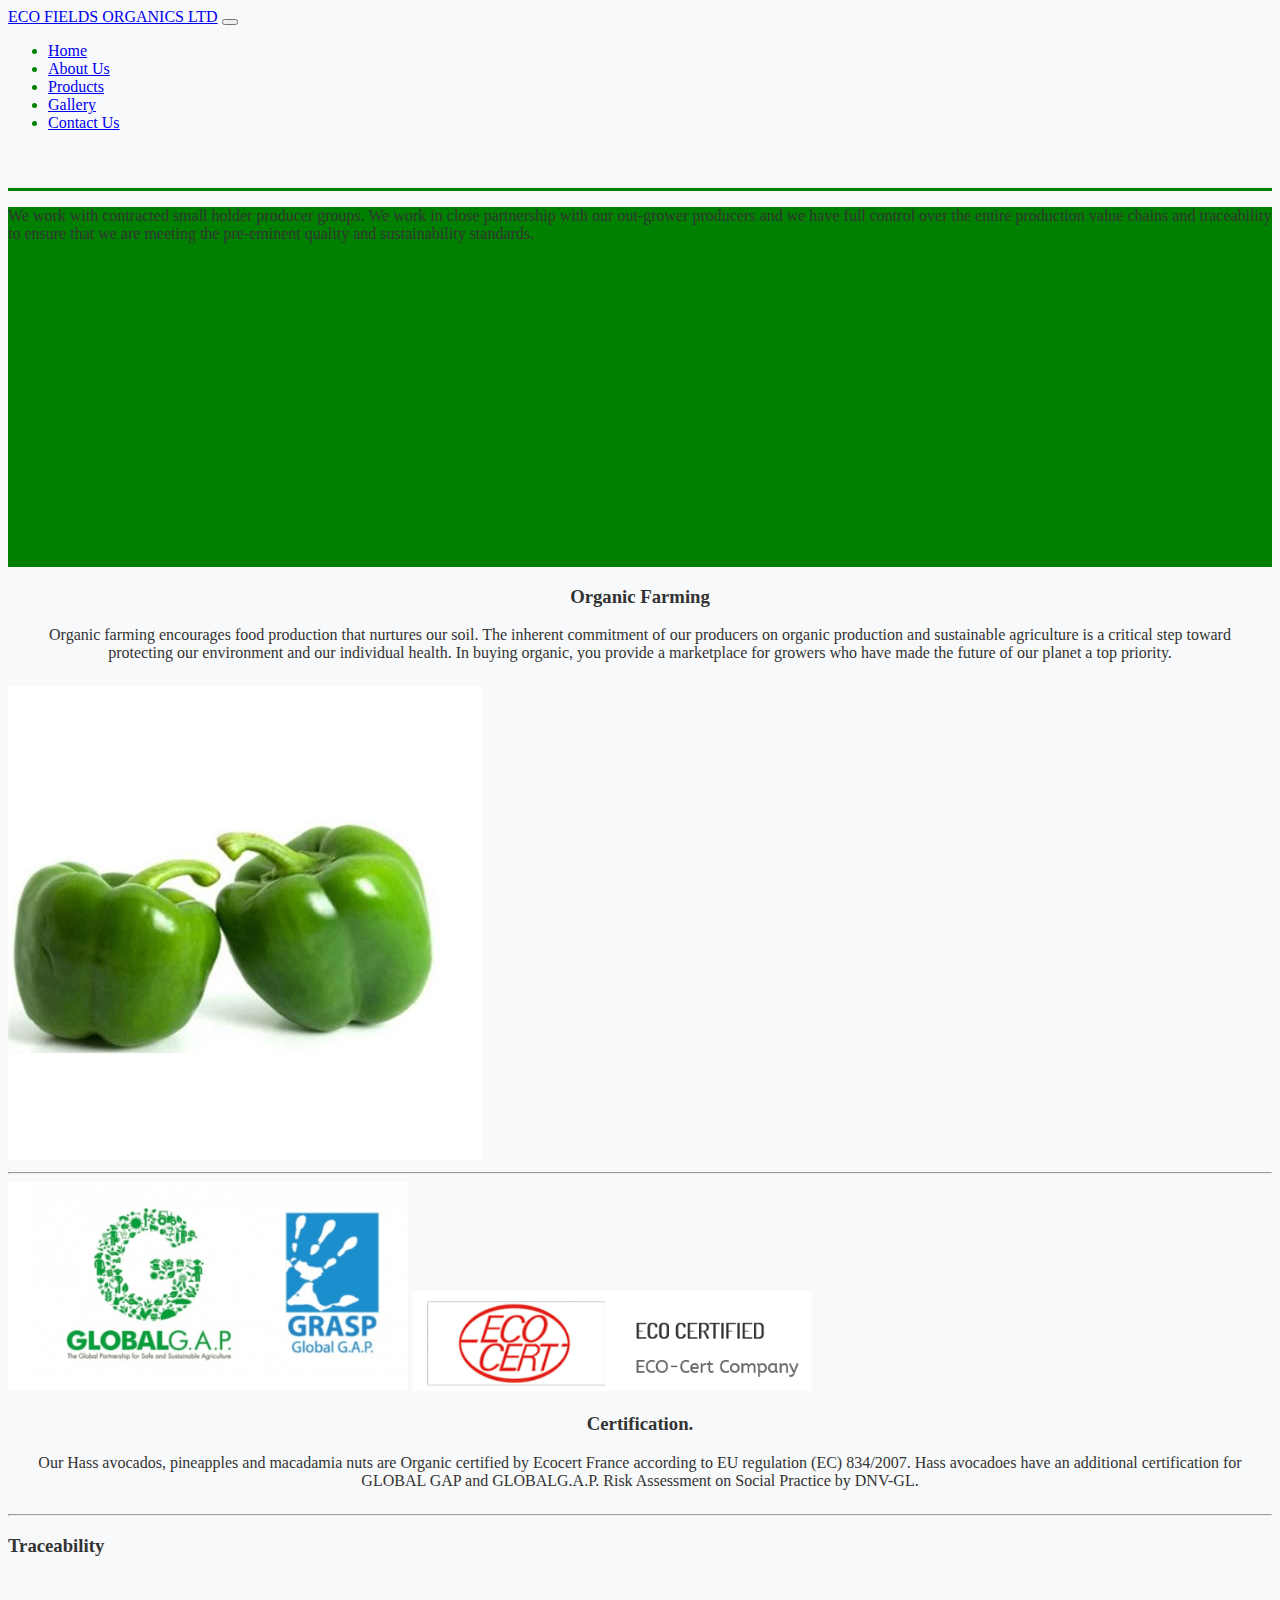
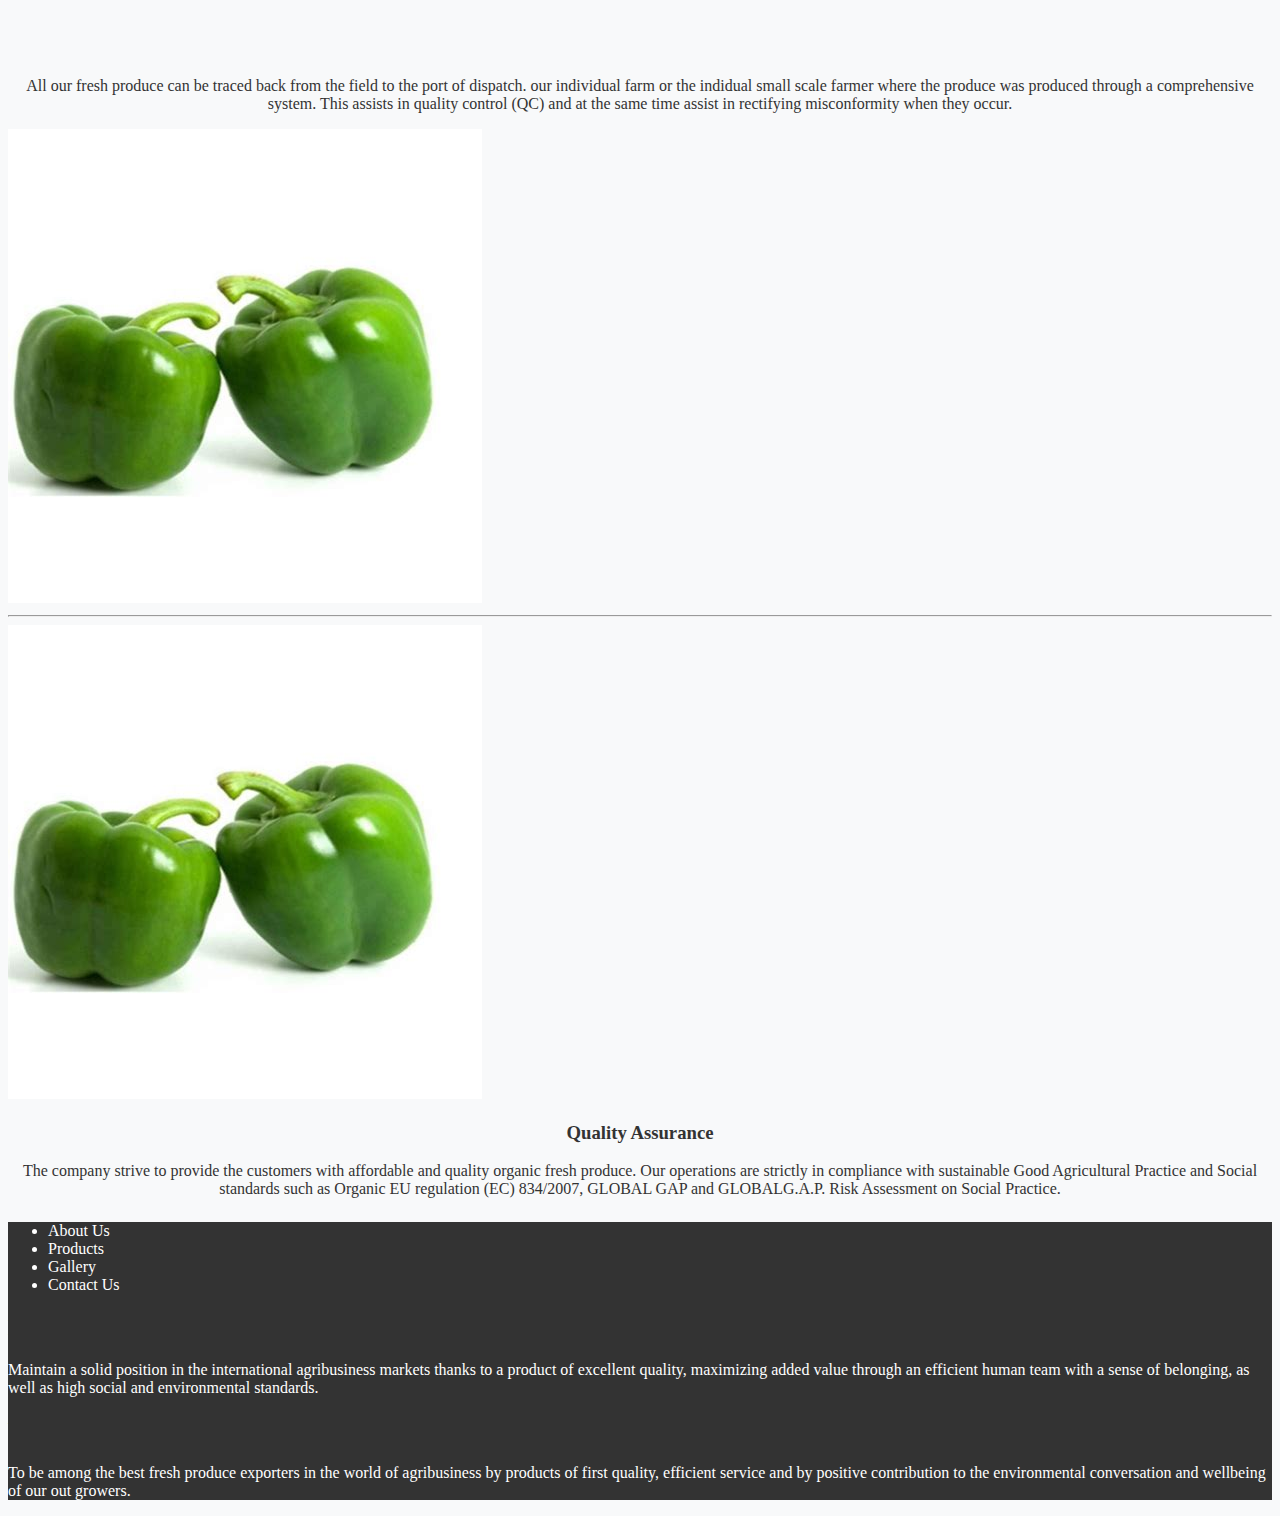
==== about.html @ 70c7e9b3 "ecofields first commit" ====
<!DOCTYPE html>
<html lang="en">
<head>
    <meta charset="UTF-8">
    <meta name="viewport" content="width=device-width, initial-scale=1.0">
    <title>ECO FIELDS ORGANICS LTD</title>
    <link rel="stylesheet" href="https://cdn.jsdelivr.net/npm/bootstrap@4.5.3/dist/css/bootstrap.min.css" integrity="sha384-TX8t27EcRE3e/ihU7zmQxVncDAy5uIKz4rEkgIXeMed4M0jlfIDPvg6uqKI2xXr2" crossorigin="anonymous">
    <link rel="stylesheet" href="css/style.css"/>
    <link  rel='stylesheet' href='https://cdnjs.cloudflare.com/ajax/libs/font-awesome/5.14.0/css/all.css'/>
</head>
<header>   
    <div class="navbar navbar-expand-sm navbar-light bg-light">
        <a href="#" class="navbar-brand">ECO FIELDS ORGANICS LTD</a>
        <button class="navbar-toggler" type="button" data-toggle="collapse" data-target="#navbarCollapse">
            <span class='navbar-toggler-icon'></span>
        </button>
        <div class="collapse navbar-collapse" id="navbarCollapse">
            <ul class="navbar-nav ml-auto">
                <li class="nav-item">
                    <a href="index.html" class="nav-link">Home</a>
                </li>
                <li class="nav-item">
                    <a href="about.html" class="nav-link">About Us</a>
                </li>
                <li class="nav-item">
                    <a href="products.html" class="nav-link">Products</a>
                </li>
                <li class="nav-item">
                    <a href="gallery.html" class="nav-link">Gallery</a>
                </li>
                <li class="nav-item">
                    <a href="contact.html" class="nav-link">Contact Us</a>
                </li>
            </ul>
        </div>
    </div>
<body>
    <!---Introduction Section -->
    <section class="products">
        <div class="home-products-section">
          <p class="main-company-description"> We work with contracted small holder producer groups.
            We work in close partnership with our out-grower producers and we have
             full control over the entire production value chains and traceability to ensure that we are meeting the pre-eminent quality and sustainability standards.
             <p>
        </div>
        
        </section>

    <!--Our Key Features-->

    <div class="container">
        <div class="row">
            <div class="col-md-7 description">
                <h3>Organic Farming</h3>
              <p>
                Organic farming encourages food production that nurtures our soil. The inherent commitment
                 of our producers on organic production and sustainable agriculture is a critical step toward protecting our environment and our individual health.
                 In buying organic, you provide a marketplace for growers who have made the future of our planet a top priority.
              </p>
            </div>
            <div class="col-md-5">
                <img src="img/organic.jpg">

            </div>
        </div>
    </div>

    <hr>
    <div class="container">
        <div class="row">
            <div class="col-md-7">
                <img src="img/global_cert.png" width="400px">
                <img src="img/eco_cert.png" width="400px">

            </div>
            <div class="col-md-5 description">
                <h3>Certification.</h3>
              <p>
                Our Hass avocados, pineapples and macadamia nuts are Organic certified by Ecocert France according to EU regulation (EC) 834/2007.
                Hass avocadoes have an additional certification for GLOBAL GAP and GLOBALG.A.P. Risk Assessment on Social Practice by DNV-GL.
              </p>
            </div>
          
        </div>
    </div>
    <hr>
    <div class="container">
        <div class="row">
            <div class="col-md-7">
                <h3 class="text-center"> Traceability</h3>
              <p class="about">
           
                All our fresh produce can be traced back from the field to the port of dispatch. 
                our individual farm or the indidual small scale farmer where the produce was produced through a comprehensive system. 
                This assists in quality control (QC) and at the same time assist in rectifying misconformity when they occur.
                
              </p>
            </div>
            <div class="col-md-5">
                <img src="img/organic.jpg">

            </div>
        </div>
    </div>
    <hr>
    <div class="container">
        <div class="row">
            <div class="col-md-7">
                <img src="img/organic.jpg">

            </div>
            <div class="col-md-5 description">
                <h3>Quality Assurance</h3>
              <p>
                The company strive to provide the customers with affordable and quality organic fresh produce.
                 Our operations are strictly in compliance with sustainable Good Agricultural Practice and Social 
                 standards such as Organic EU regulation (EC) 834/2007, GLOBAL GAP and GLOBALG.A.P. Risk Assessment on Social Practice.
              </p>
            </div>
          
        </div>
    </div>

    <!--Footer-->
<footer>
    <div class="container">
      <div class="row">
        <div class="col-md-3 menu-section mt-5">
            <ul>
              <li>About Us</li>
              <li>Products</li>
              <li>Gallery</li>
              <li>Contact Us</li>
            </ul>
      </div>
  
      <div class="col-md-3">
          <h2>Mission</h2>
       <p class="footer_text">
        Maintain a solid position in the international agribusiness markets thanks to a product of excellent quality, 
        maximizing added value through an efficient human team with a sense of belonging, as well as high social and
         environmental standards.
        </p>
      </div>
      <div class="col-md-3">
        <h2>Vision</h2>
        <p class="footer_text">
            To be among the best fresh produce exporters in the world of agribusiness by products of first quality, efficient service and 
            by positive contribution to the environmental conversation and wellbeing of our out growers.
         </p>
      </div>
      <div class="col-md-3">
        
      </div>
    </div>
  </div>
  </footer>

</body>
<script src="https://code.jquery.com/jquery-3.5.1.slim.min.js" integrity="sha384-DfXdz2htPH0lsSSs5nCTpuj/zy4C+OGpamoFVy38MVBnE+IbbVYUew+OrCXaRkfj" crossorigin="anonymous"></script>
<script src="https://cdn.jsdelivr.net/npm/bootstrap@4.5.3/dist/js/bootstrap.bundle.min.js" integrity="sha384-ho+j7jyWK8fNQe+A12Hb8AhRq26LrZ/JpcUGGOn+Y7RsweNrtN/tE3MoK7ZeZDyx" crossorigin="anonymous"></script>  
</body>
</html>
---- css/style.css ----
body{
    background-color:#f8f9fa;
    color:#333;
}
.navbar{
    height:20vh;
    border-bottom: green 3px solid;
    color:green;
}
.w-100 {
    width: 100% !important;
    height: 70vh;
  }
#readmore
  {
    margin-top:20px;  
    padding:5px 40px;
    text-decoration: none;
    color:black;
    border:2px solid green;
    border-radius:90px;
    background: #fff;
  }
  .center { 
    text-align: center; 
    width: 100%; 
}
footer{
  background-color:#333;
}
.menu-section li
{
 text-decoration: none;
 color:#fff;
}
.fas
{
  color:green;
}



/******Carousel***/

/* CUSTOMIZE THE CAROUSEL
-------------------------------------------------- */

/* Carousel base class */
.carousel {
  margin-bottom: 4rem;
}
/* Since positioning the image, we need to help out the caption */
.carousel-caption {
  bottom: 3rem;
  z-index: 10;
}

/* Declare heights because of positioning of img element */
.carousel-item {
  height: 32rem;
}
.carousel-item > img {
  position: absolute;
  top: 0;
  left: 0;
  min-width: 100%;
  height: 32rem;
}


/* MARKETING CONTENT
-------------------------------------------------- */

/* Center align the text within the three columns below the carousel */
.marketing .col-lg-4 {
  margin-bottom: 1.5rem;
  text-align: center;
}
.marketing h2 {
  font-weight: 400;
}
.marketing .col-lg-4 p {
  margin-right: .75rem;
  margin-left: .75rem;
}


/* Featurettes
------------------------- */

.featurette-divider {
  margin: 5rem 0; /* Space out the Bootstrap <hr> more */
}

/* Thin out the marketing headings */
.featurette-heading {
  font-weight: 300;
  line-height: 1;
  letter-spacing: -.05rem;
}


/* RESPONSIVE CSS
-------------------------------------------------- */

@media (min-width: 40em) {
  /* Bump up size of carousel content */
  .carousel-caption p {
    margin-bottom: 1.25rem;
    font-size: 1.25rem;
    line-height: 1.4;
  }

  .featurette-heading {
    font-size: 50px;
  }
}

@media (min-width: 62em) {
  .featurette-heading {
    margin-top: 7rem;
  }
}

/*--Contact Us--*/
.contact
{
  color:#fff;
}
.box {
  margin: auto
}

.card {
  padding: 8%;
  padding-top: 35px;
  margin-top: 60px;
  margin-bottom: 80px
}

textarea[name="message"] {
  resize: none
}

#e-mail {
  height: 45px
}

#message {
  height: 120px
}
input.input-box,
textarea.input-box {
    background-color: #616161;
    border: #616161;
    color: #BDBDBD
}

input.input-box:focus,
textarea.input-box:focus {
    background-color: #000000;
    color: #BDBDBD
}

.rm-border:focus {
    border-color: inherit;
    -webkit-box-shadow: none;
    box-shadow: none
}

form .form-control::-webkit-input-placeholder {
    color: #9E9E9E
}

::-moz-placeholder {
    color: #9E9E9E !important
}

input.btn-purple {
    background-color: #5C6BC0;
    color: #ffffff
}
.home-products-section
{
  background-color: green;
  width:100%;
  height:40vh;
}


.description
{
  margin-bottom:1.5rem;
  text-align:center;

}

.description h2{
  font-weight:400;
}

.description  p{
  margin-right:.75rem;
  margin-left:.75rem;
}
.about
{
  text-align: center;
  margin-top:120px;
}
.footer_text
{
  color:#fff;
}
.whyus h2
{
  color:white;
}
.circle-icon {
  

  display: inline-block;
  background-color: yellow;
  border: 5px solid green;
  width: 100px;
  height: 100px;
  border-top-left-radius: 50%;
  border-bottom-left-radius: 50%;
  border-bottom-right-radius: 50%;
}
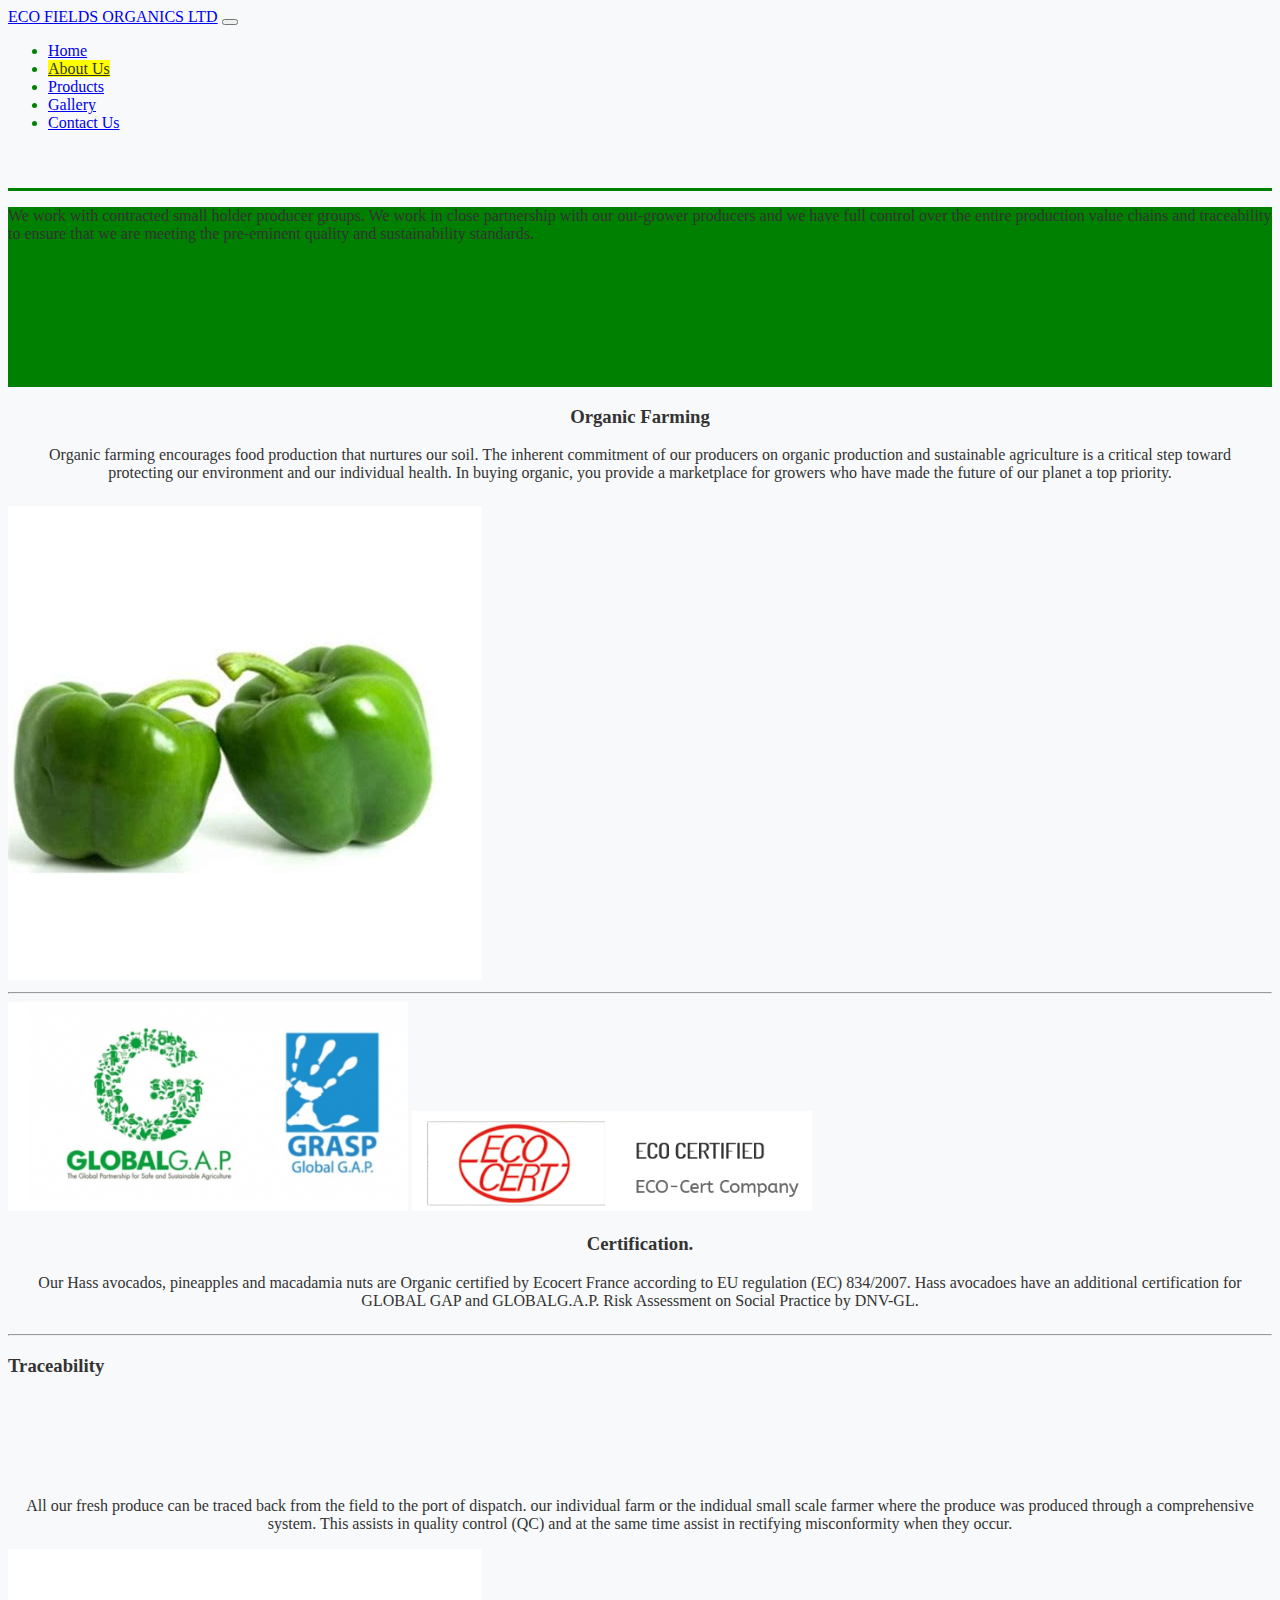
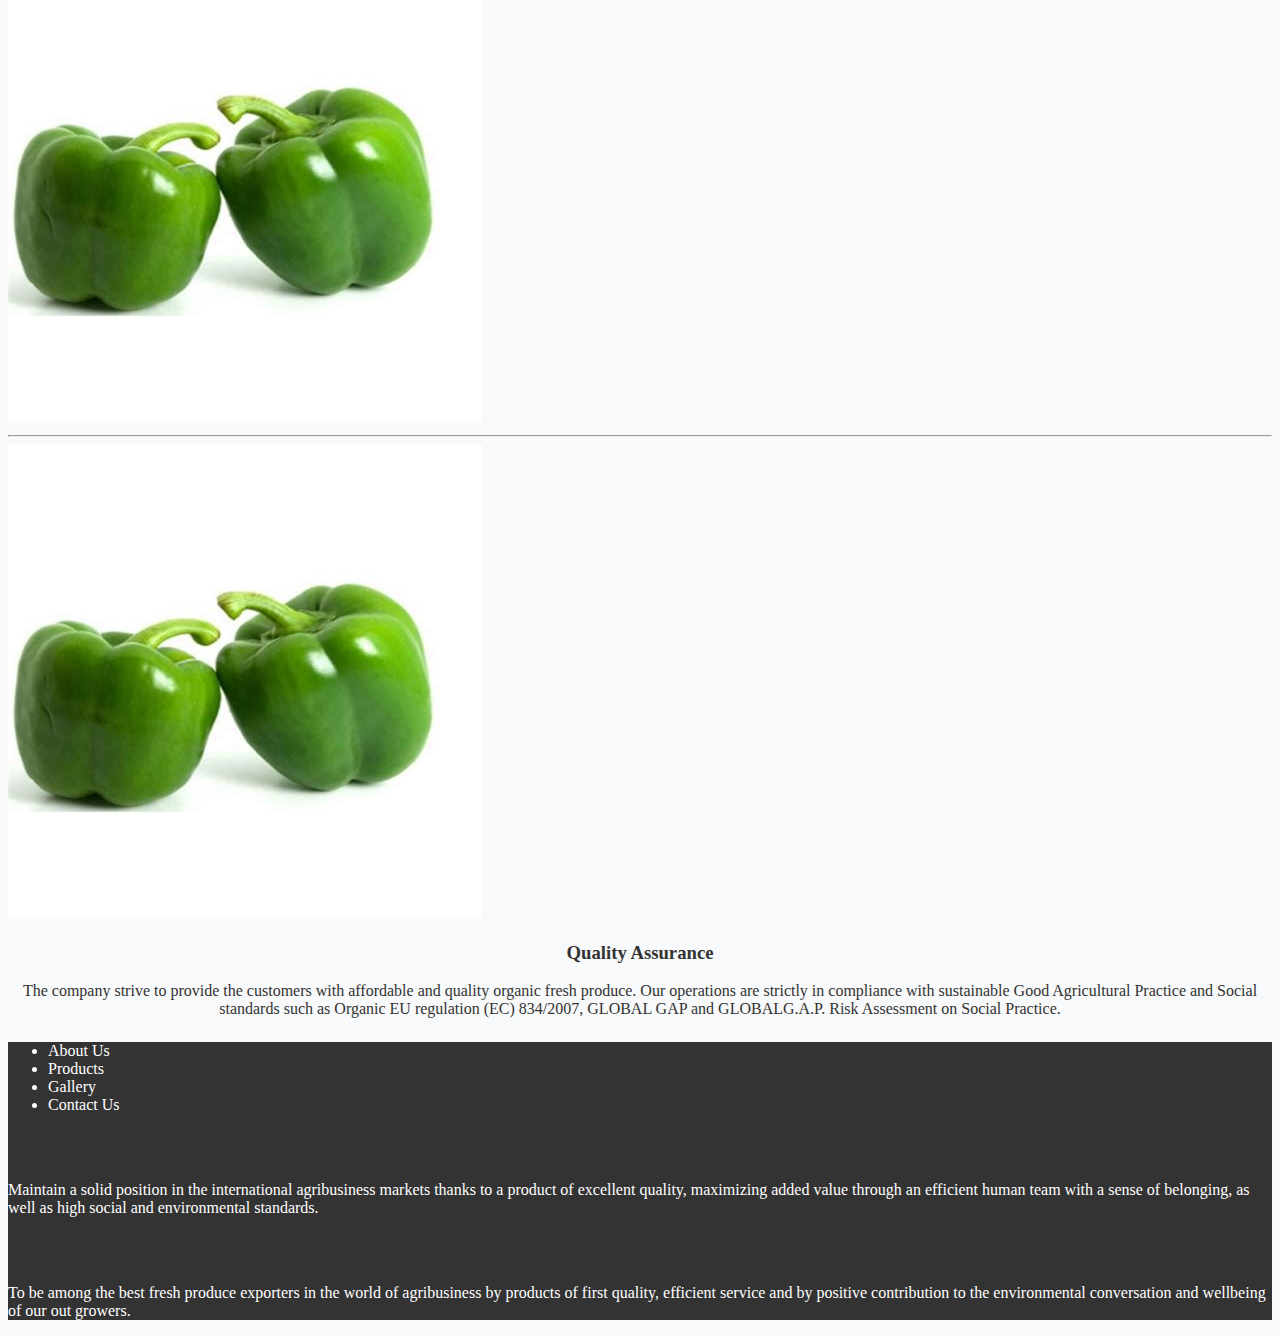
==== commit 1a39ae0f: "second commit" ====
--- a/about.html
+++ b/about.html
@@ -17,10 +17,10 @@
         <div class="collapse navbar-collapse" id="navbarCollapse">
             <ul class="navbar-nav ml-auto">
                 <li class="nav-item">
-                    <a href="index.html" class="nav-link">Home</a>
+                    <a href="index.html" class="nav-link" style="padding-left: 0px;">Home</a>
                 </li>
                 <li class="nav-item">
-                    <a href="about.html" class="nav-link">About Us</a>
+                    <a href="about.html" class="nav-link  active">About Us</a>
                 </li>
                 <li class="nav-item">
                     <a href="products.html" class="nav-link">Products</a>
@@ -159,5 +159,6 @@
 </body>
 <script src="https://code.jquery.com/jquery-3.5.1.slim.min.js" integrity="sha384-DfXdz2htPH0lsSSs5nCTpuj/zy4C+OGpamoFVy38MVBnE+IbbVYUew+OrCXaRkfj" crossorigin="anonymous"></script>
 <script src="https://cdn.jsdelivr.net/npm/bootstrap@4.5.3/dist/js/bootstrap.bundle.min.js" integrity="sha384-ho+j7jyWK8fNQe+A12Hb8AhRq26LrZ/JpcUGGOn+Y7RsweNrtN/tE3MoK7ZeZDyx" crossorigin="anonymous"></script>  
+
 </body>
 </html>--- a/css/style.css
+++ b/css/style.css
@@ -11,6 +11,10 @@
     width: 100% !important;
     height: 70vh;
   }
+  .nav-item:active
+  {
+    color:yellow
+  } 
 #readmore
   {
     margin-top:20px;  
@@ -21,6 +25,10 @@
     border-radius:90px;
     background: #fff;
   }
+  #readmore:hover{
+    background: yellow;
+
+  }
   .center { 
     text-align: center; 
     width: 100%; 
@@ -184,9 +192,16 @@
 {
   background-color: green;
   width:100%;
-  height:40vh;
-}
-
+  height:20vh;
+}
+
+.home-products-section h2
+{
+  color:white;
+  text-align: center;
+  padding-top: 30px;
+  font-weight: 800;
+}
 
 .description
 {
@@ -217,7 +232,6 @@
   color:white;
 }
 .circle-icon {
-  
 
   display: inline-block;
   background-color: yellow;
@@ -227,4 +241,43 @@
   border-top-left-radius: 50%;
   border-bottom-left-radius: 50%;
   border-bottom-right-radius: 50%;
+}
+
+/** Product Cards*/
+.user-pic {
+  width: 150px;
+  height: 150px;
+  overflow: hidden;
+  border-radius: 100%;
+  margin: 20px auto 20px;
+  border-left: 3px solid #ddd;
+  border-right: 3px solid #ddd;
+  border-top: 3px solid yellow;
+  border-bottom: 3px solid yellow;
+  transform: rotate(-30deg);
+  transition: 0.5s;
+}
+.card-box:hover .user-pic {
+  transform: rotate(0deg);
+  transform: scale(1.1);
+}
+.card-box {
+  padding: 15px;
+  background-color: #fdfdfd;
+  margin: 20px 0px;
+  border-radius: 10px;
+  border: 1px solid #eee;
+  box-shadow: 0px 0px 8px 0px #d4d4d4;
+  transition: 0.5s;
+}
+.card-box:hover {
+border: 1px solid green;
+}
+.card-box p {
+  color: #808080;
+}
+
+.navbar-light .nav-item > .nav-link.active  {
+  color:#333;
+  background-color:yellow;
 }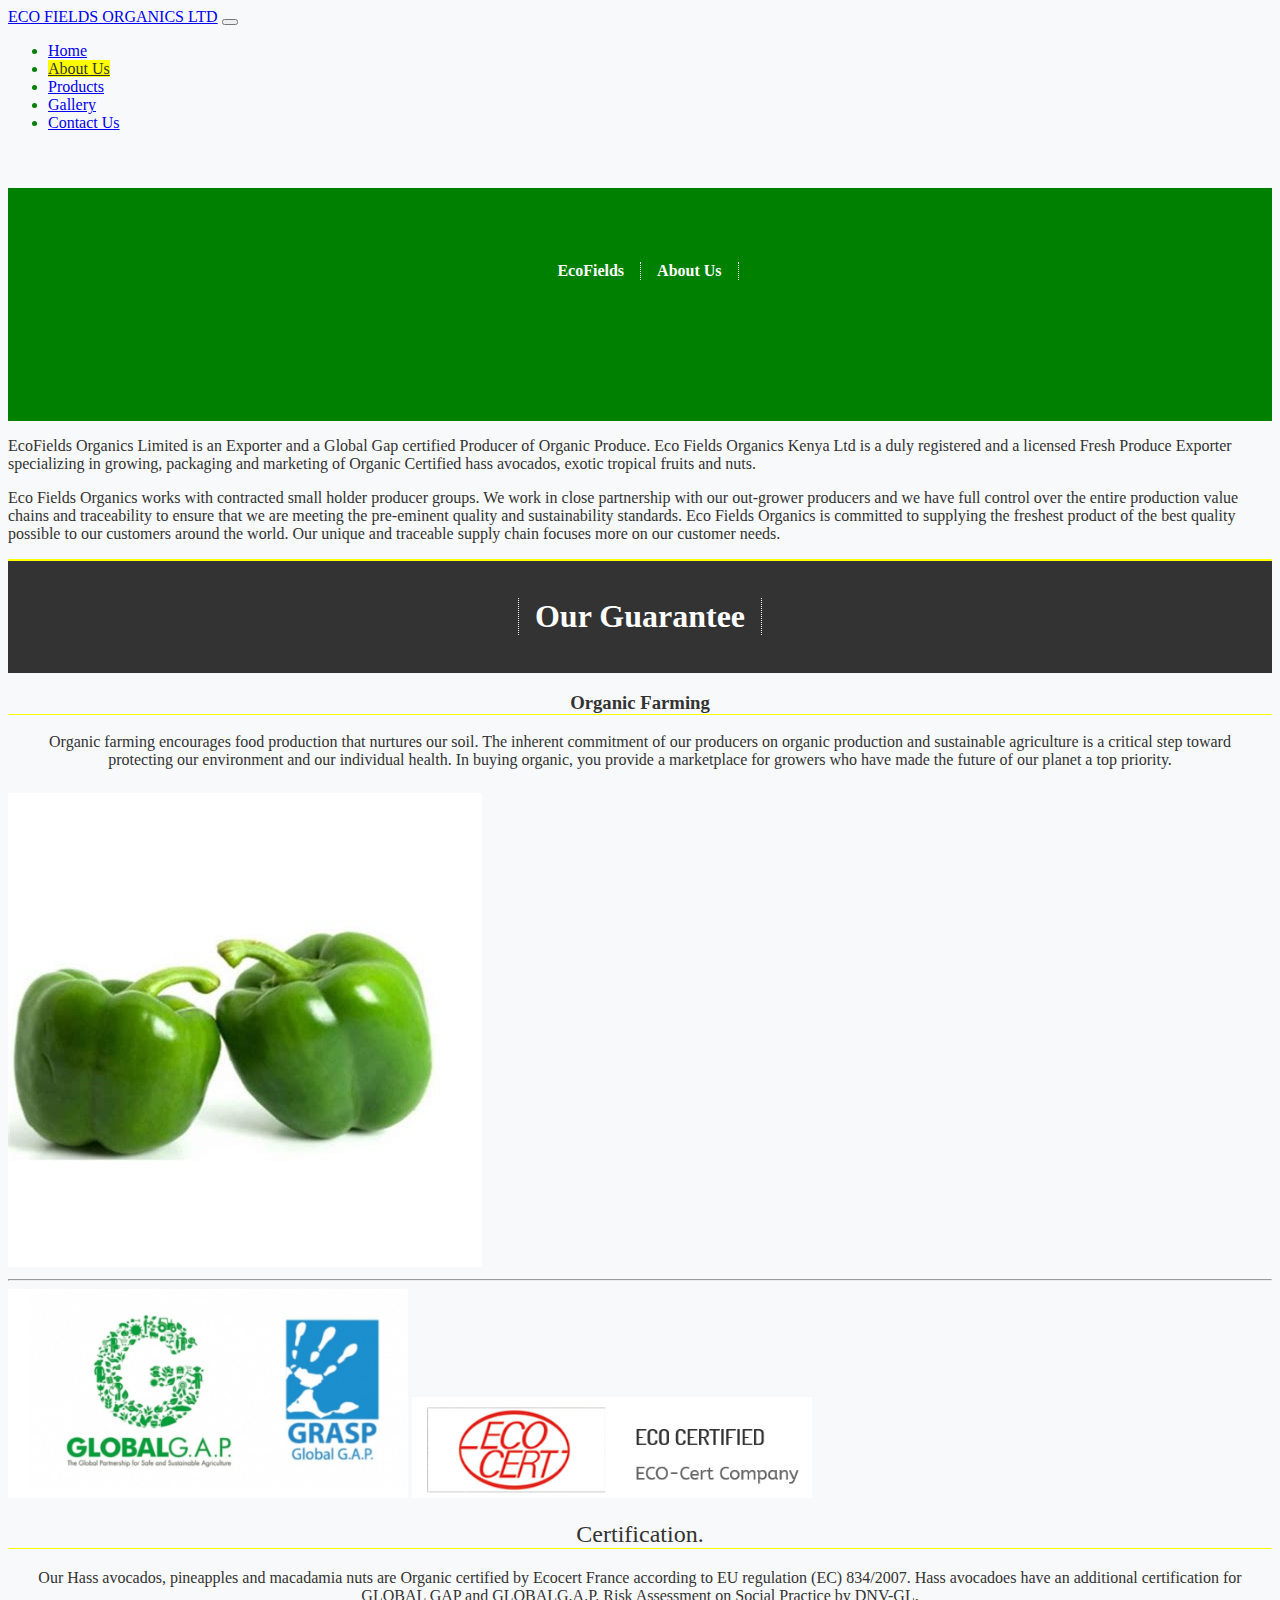
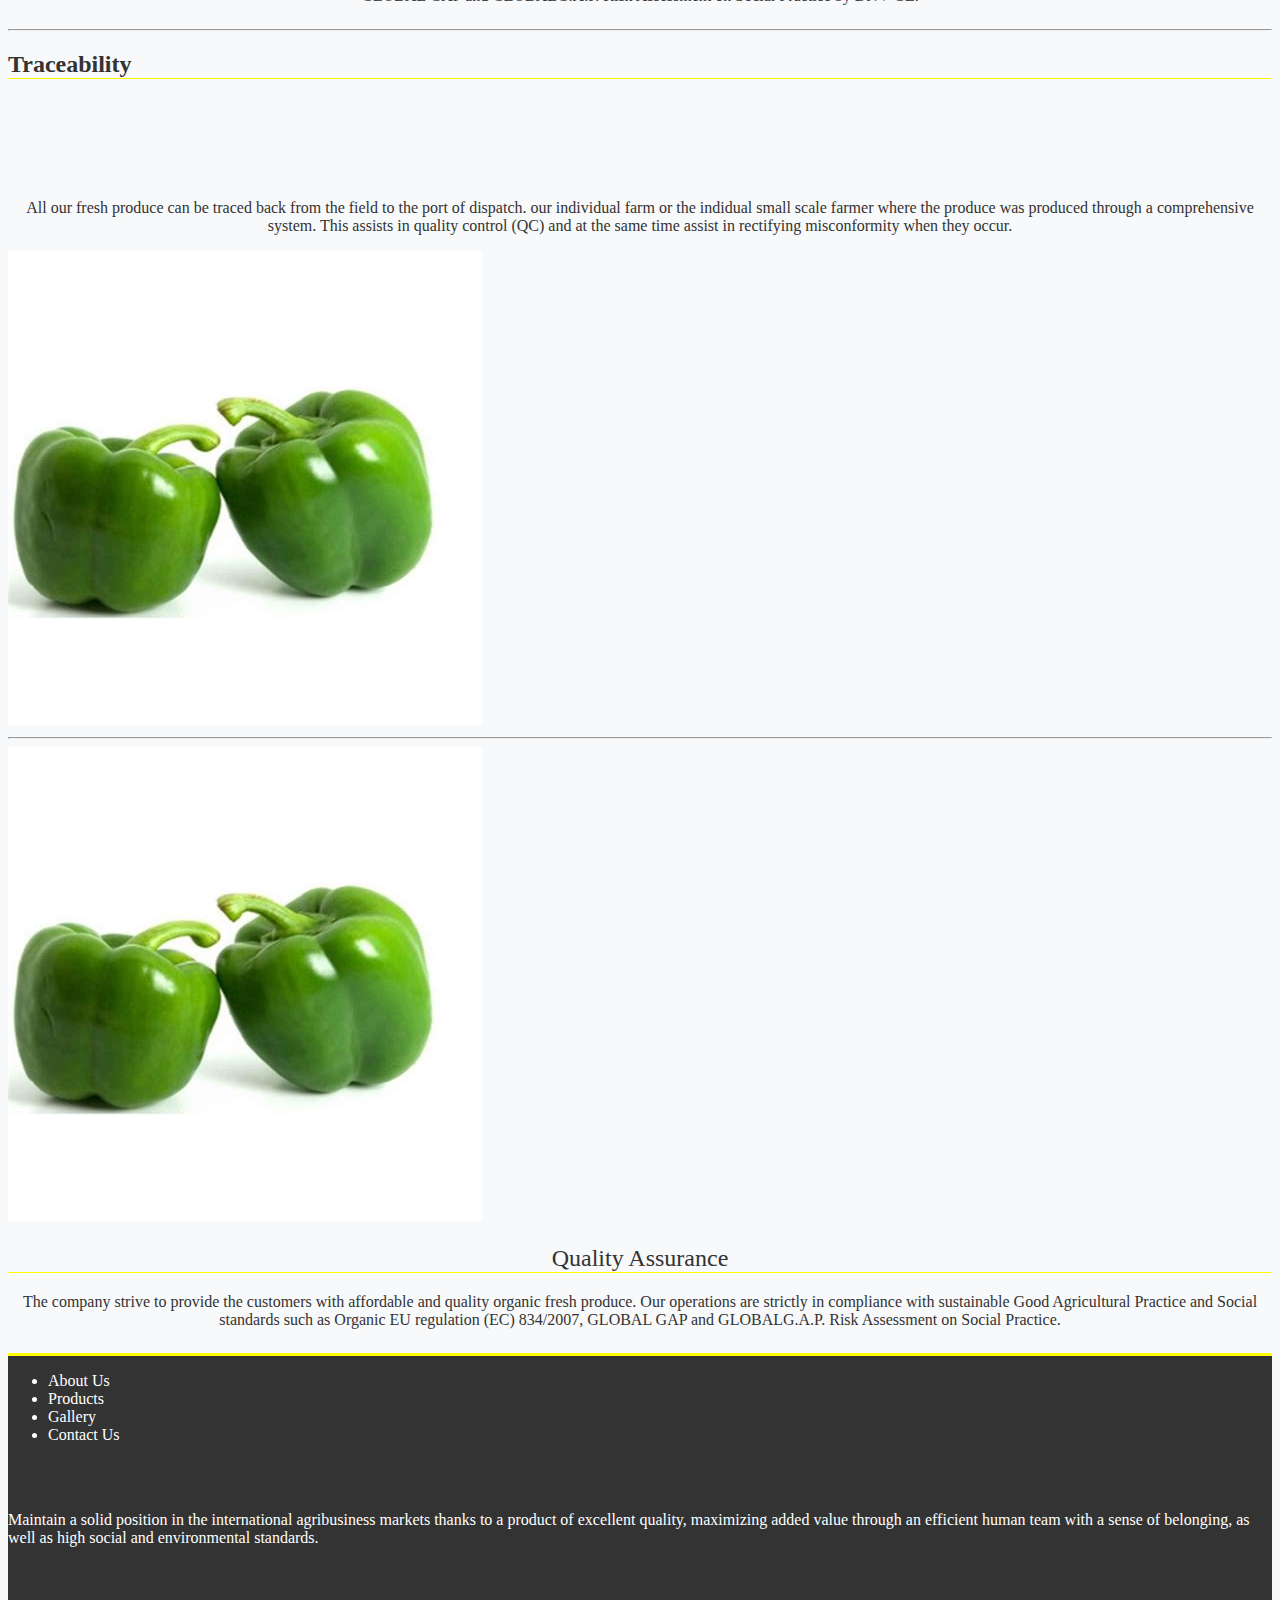
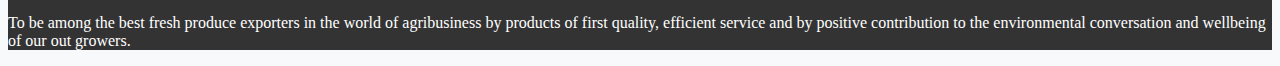
==== commit 3601aeb3: "Home and About mostly done" ====
--- a/about.html
+++ b/about.html
@@ -35,23 +35,39 @@
         </div>
     </div>
 <body>
+
+    <!--Page description-->
+    <section class="about-jumbotron">
+         <div class="home-products-section">
+           <h4>EcoFields</h4><h4 class="about-h4">About Us</h4>
+         </div>
+    </section>
     <!---Introduction Section -->
     <section class="products">
-        <div class="home-products-section">
-          <p class="main-company-description"> We work with contracted small holder producer groups.
-            We work in close partnership with our out-grower producers and we have
-             full control over the entire production value chains and traceability to ensure that we are meeting the pre-eminent quality and sustainability standards.
-             <p>
+        <div class="container about-us-introduction mt-5">
+            <p class=""> 
+               EcoFields Organics Limited is an Exporter  and a Global Gap certified Producer of Organic Produce.
+               Eco Fields Organics Kenya Ltd is a duly registered and a licensed Fresh Produce Exporter specializing in growing, 
+                   packaging and marketing of Organic Certified hass avocados, exotic tropical fruits and nuts.</p> 
+               <p> Eco Fields Organics works with contracted small holder producer groups. 
+                   We work in close partnership with our out-grower producers and we have full control over the entire production value chains and traceability to ensure that we are meeting the pre-eminent quality and sustainability standards.
+                Eco Fields Organics is committed to supplying the freshest product of the best quality possible to our customers around the world. Our unique and traceable supply chain focuses more on our customer needs.
+                
+                 <p>
         </div>
         
         </section>
 
     <!--Our Key Features-->
-
+    <div class="container">
+        <div class="about-us-guarantee">
+                <h1 class="text-center">Our Guarantee</h1>
+        </div>
+   </div>
     <div class="container">
         <div class="row">
-            <div class="col-md-7 description">
-                <h3>Organic Farming</h3>
+            <div class="col-md-7 description mt-5">
+                <h3 class='about-h2'>Organic Farming</h3>
               <p>
                 Organic farming encourages food production that nurtures our soil. The inherent commitment
                  of our producers on organic production and sustainable agriculture is a critical step toward protecting our environment and our individual health.
@@ -74,7 +90,7 @@
 
             </div>
             <div class="col-md-5 description">
-                <h3>Certification.</h3>
+                <h2 class="about-h2">Certification.</h2>
               <p>
                 Our Hass avocados, pineapples and macadamia nuts are Organic certified by Ecocert France according to EU regulation (EC) 834/2007.
                 Hass avocadoes have an additional certification for GLOBAL GAP and GLOBALG.A.P. Risk Assessment on Social Practice by DNV-GL.
@@ -87,7 +103,7 @@
     <div class="container">
         <div class="row">
             <div class="col-md-7">
-                <h3 class="text-center"> Traceability</h3>
+                <h2 class="about-h2">Traceability</h2>
               <p class="about">
            
                 All our fresh produce can be traced back from the field to the port of dispatch. 
@@ -110,7 +126,7 @@
 
             </div>
             <div class="col-md-5 description">
-                <h3>Quality Assurance</h3>
+                <h2 class="about-h2">Quality Assurance</h2>
               <p>
                 The company strive to provide the customers with affordable and quality organic fresh produce.
                  Our operations are strictly in compliance with sustainable Good Agricultural Practice and Social 
--- a/css/style.css
+++ b/css/style.css
@@ -34,6 +34,7 @@
     width: 100%; 
 }
 footer{
+  border-top: 3px solid yellow;
   background-color:#333;
 }
 .menu-section li
@@ -280,4 +281,40 @@
 .navbar-light .nav-item > .nav-link.active  {
   color:#333;
   background-color:yellow;
+}
+.about-jumbotron .home-products-section
+{
+  padding-top:50px;
+  text-align:center;
+}
+.about-jumbotron .home-products-section h4
+{
+  color:#fff;
+ 
+  border-right:dotted 1px #fff;
+  display:inline-block;
+  padding-left:1rem;
+  padding-right: 1rem;;
+}
+.about-us-guarantee
+{
+    padding:1rem;
+    text-align:center;
+    background: #333333;
+    color:#fff;
+    border-top:2px solid yellow;
+    
+
+}
+.about-us-guarantee h1{
+    border-left:dotted 1px #fff;
+    border-right:dotted 1px #fff;
+    display:inline-block;
+    padding-left:1rem;
+    padding-right:1rem;
+    
+}
+.about-h2
+{
+  border-bottom:1px solid yellow;
 }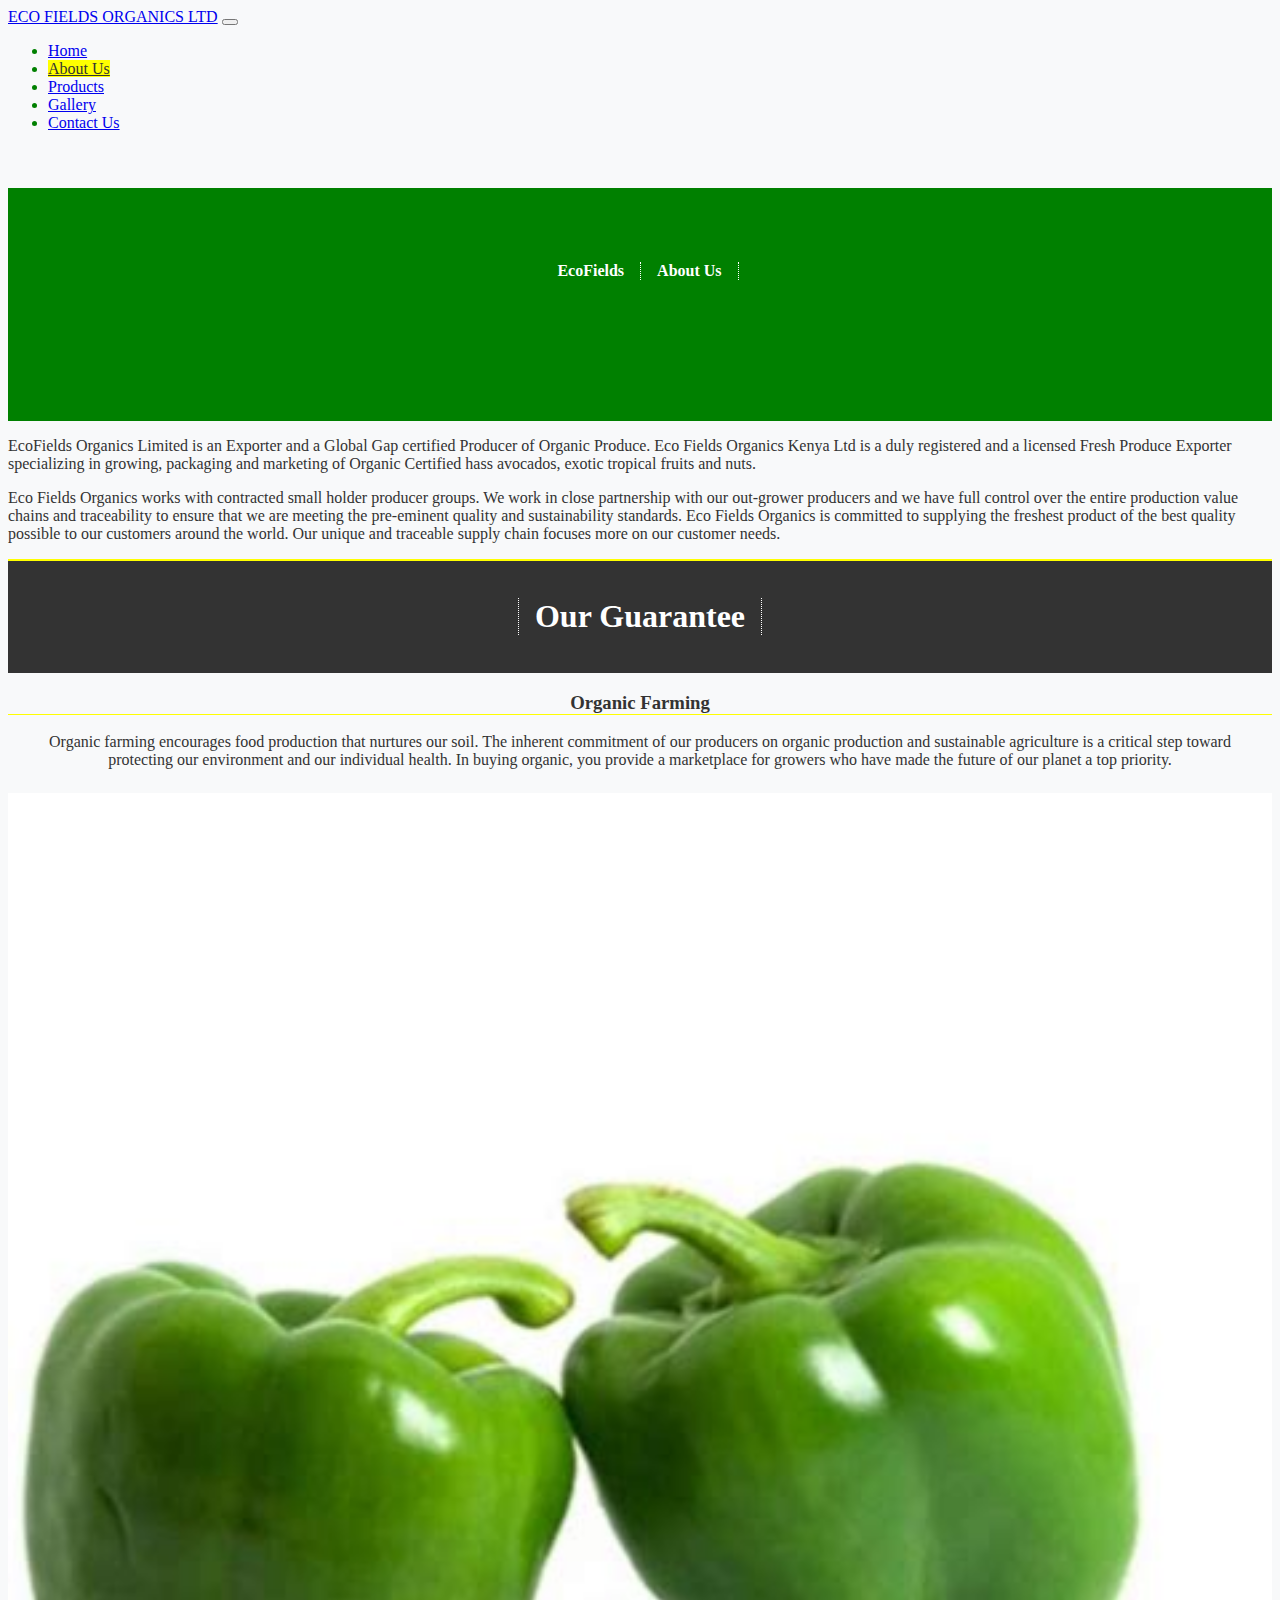
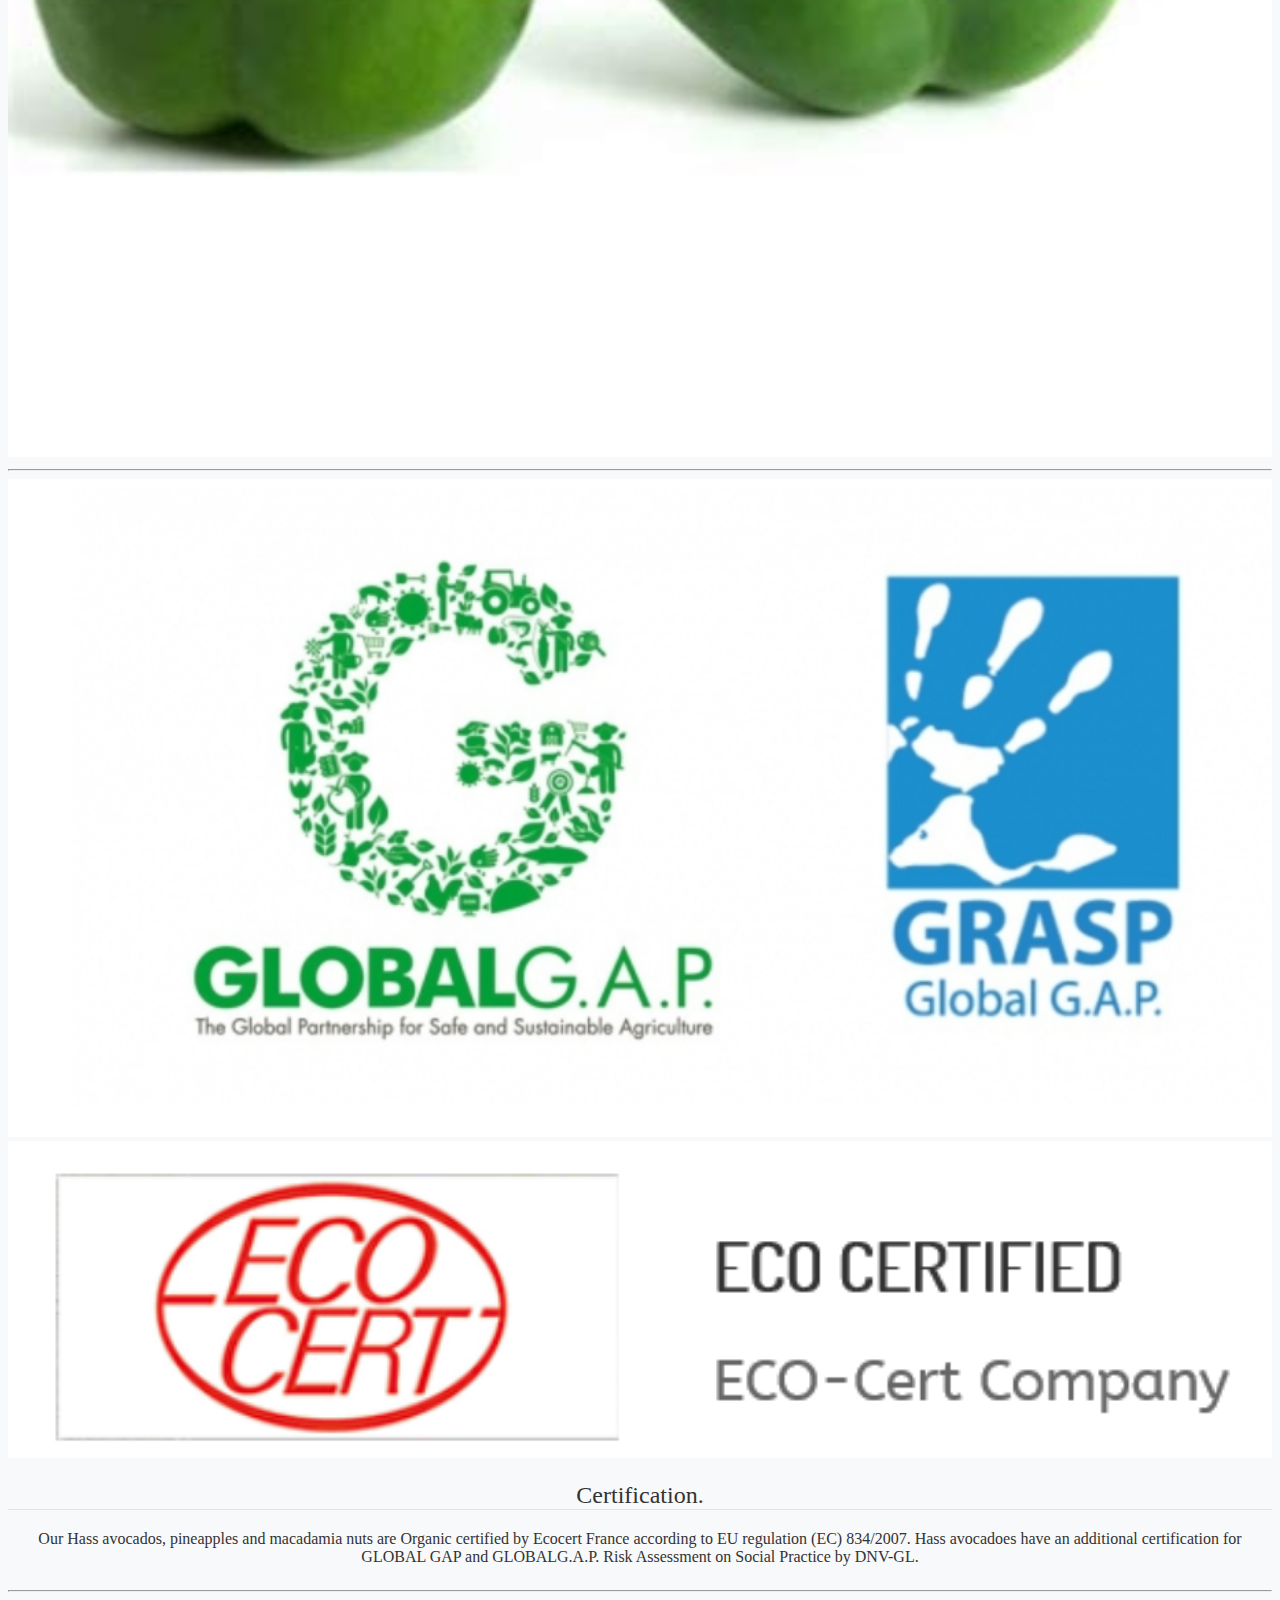
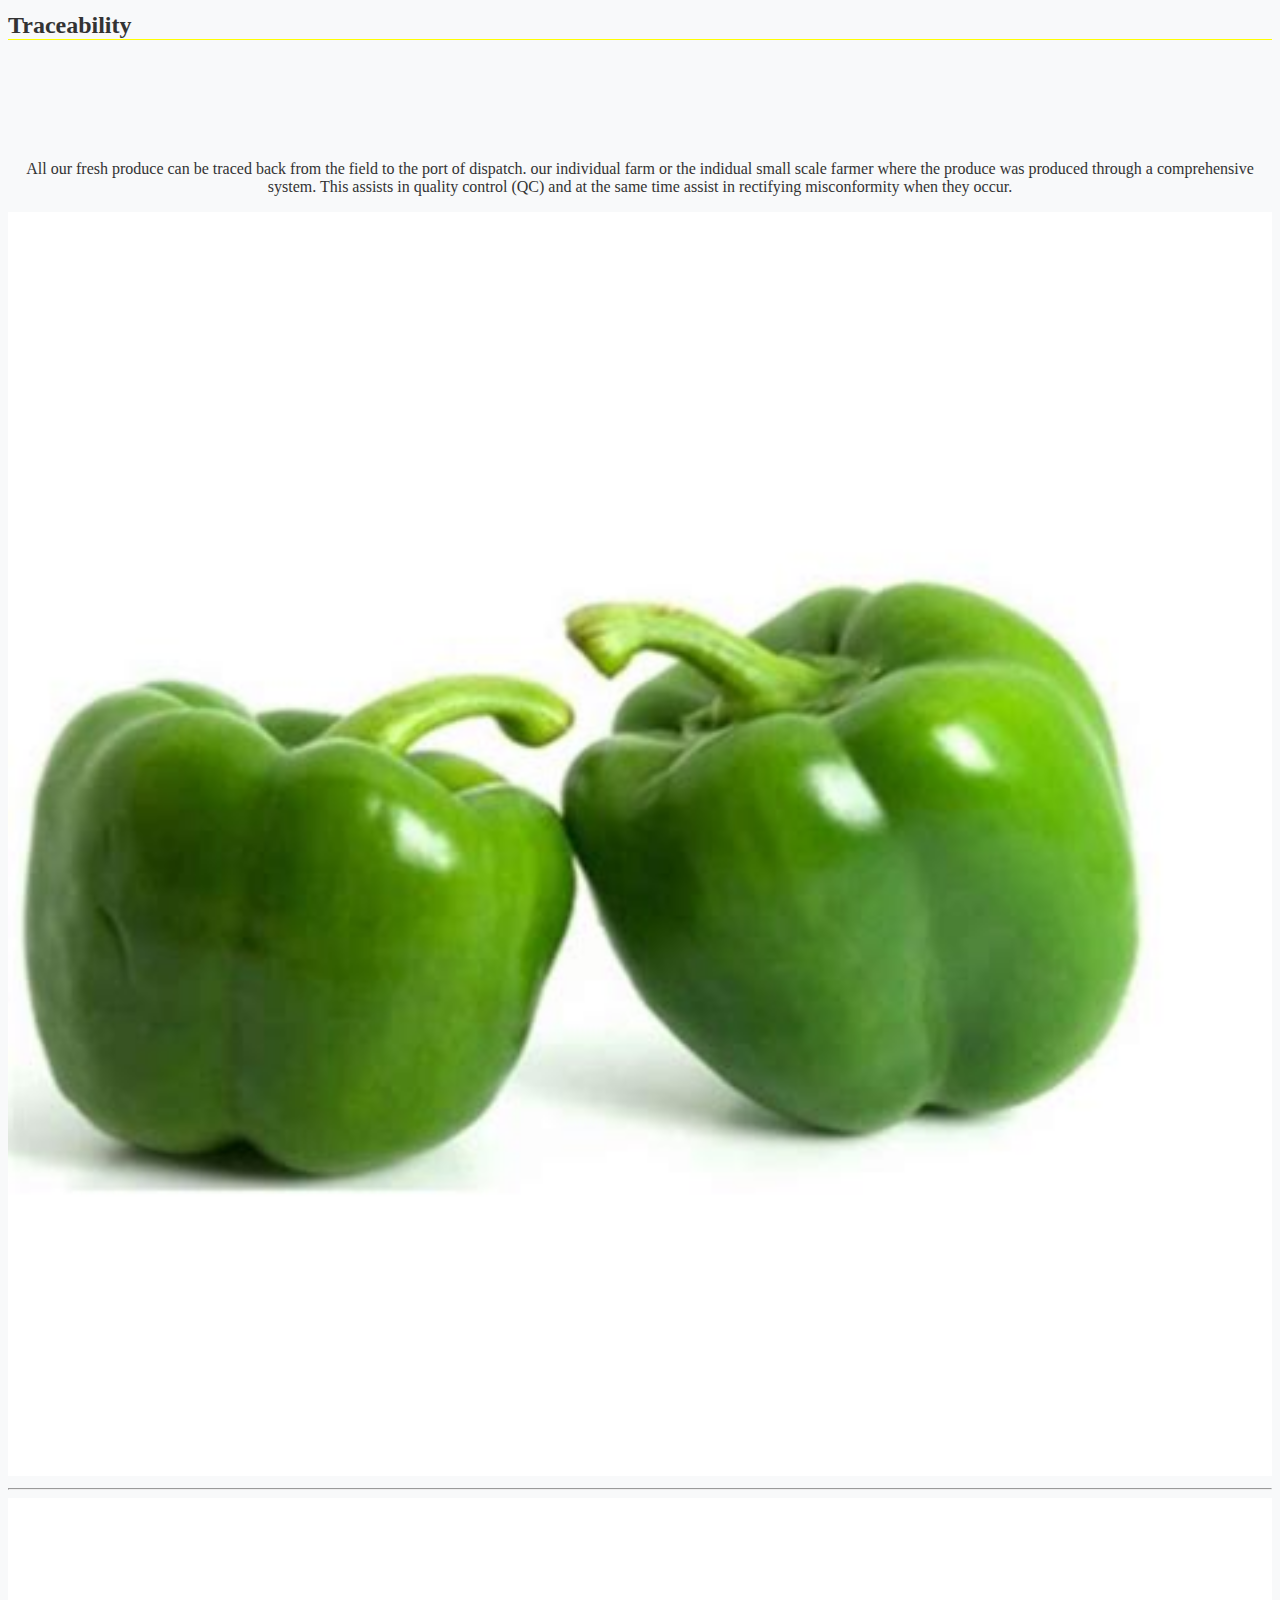
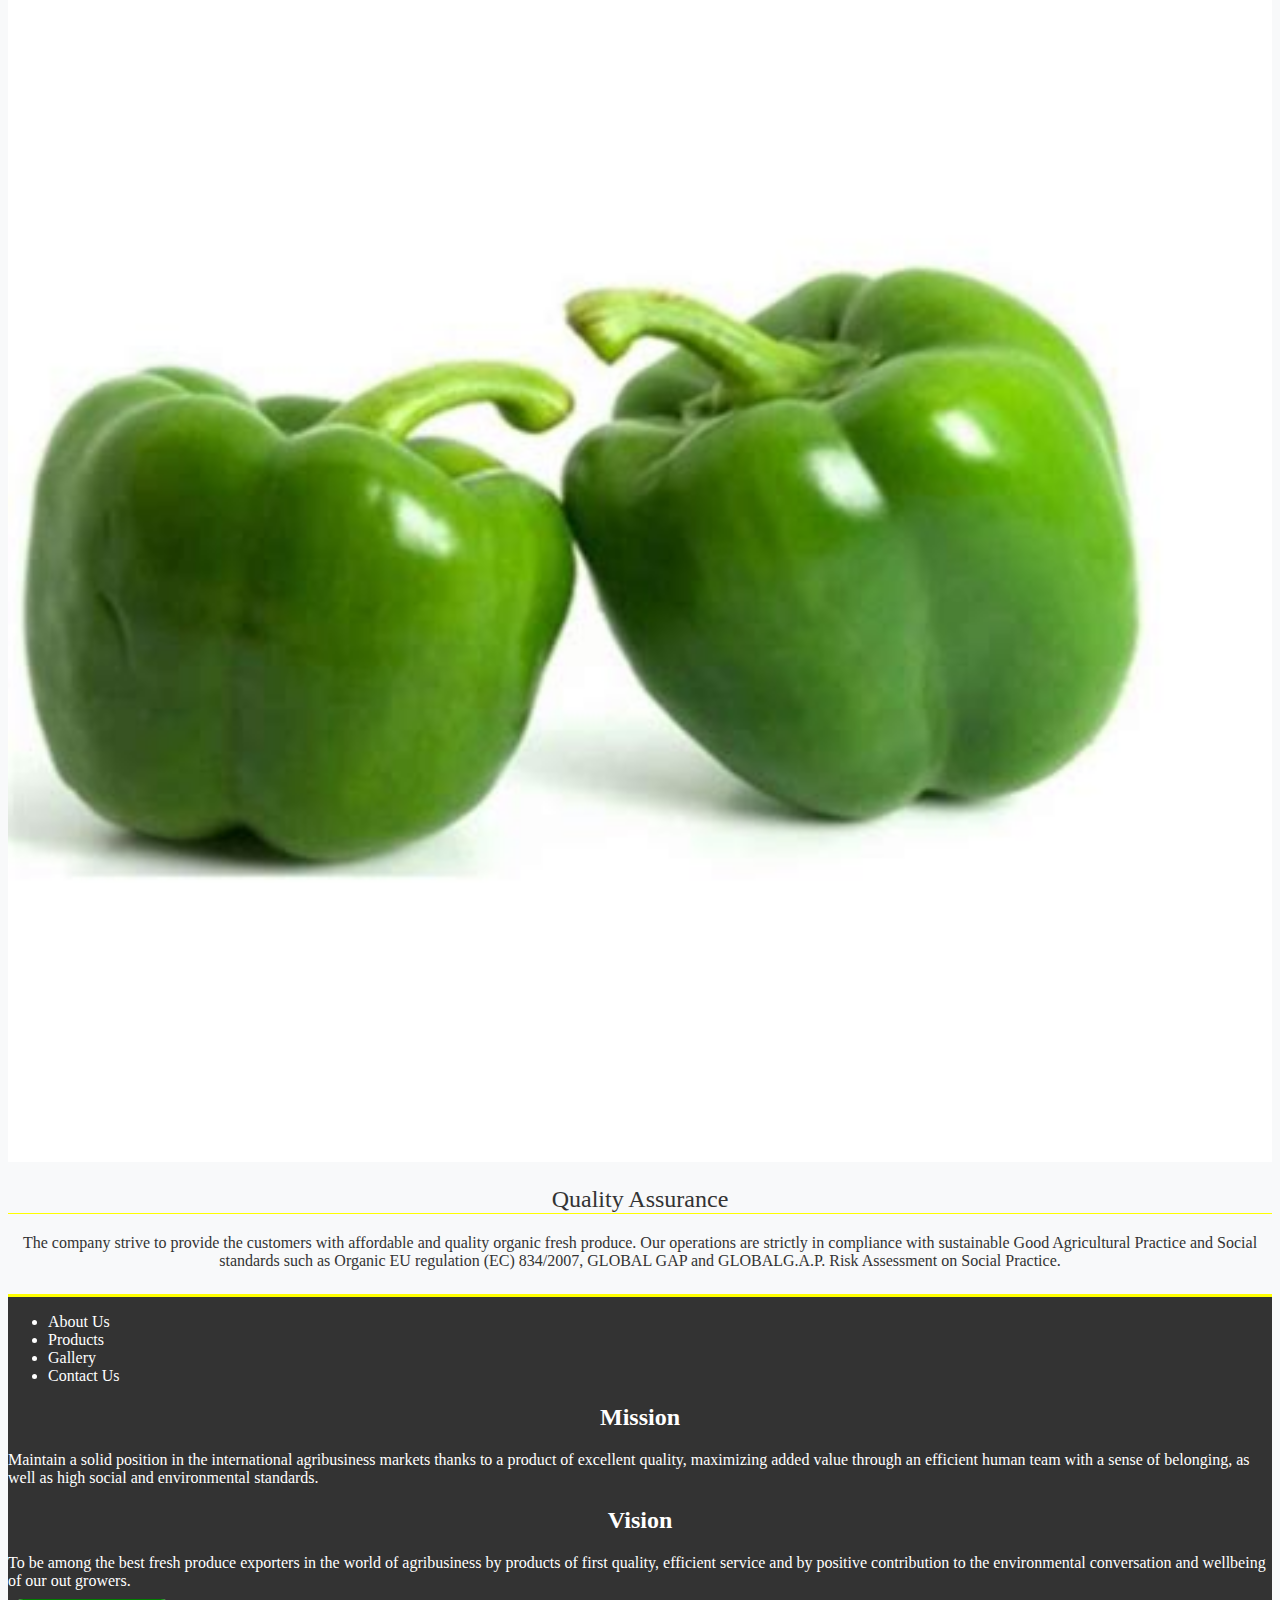
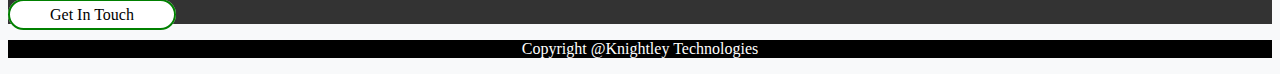
==== commit f1e622ac: "contact and gallery page pending" ====
--- a/about.html
+++ b/about.html
@@ -151,7 +151,7 @@
       </div>
   
       <div class="col-md-3">
-          <h2>Mission</h2>
+          <h2 class="h2-medium">Mission</h2>
        <p class="footer_text">
         Maintain a solid position in the international agribusiness markets thanks to a product of excellent quality, 
         maximizing added value through an efficient human team with a sense of belonging, as well as high social and
@@ -159,18 +159,21 @@
         </p>
       </div>
       <div class="col-md-3">
-        <h2>Vision</h2>
+        <h2 class="h2-medium">Vision</h2>
         <p class="footer_text">
             To be among the best fresh produce exporters in the world of agribusiness by products of first quality, efficient service and 
             by positive contribution to the environmental conversation and wellbeing of our out growers.
          </p>
       </div>
       <div class="col-md-3">
-        
-      </div>
+          <a href=""id="readmore" class="">Get In Touch</a>
     </div>
   </div>
+ 
   </footer>
+  <div class="copyright">
+    <p>Copyright @Knightley Technologies</p>
+  </div>
 
 </body>
 <script src="https://code.jquery.com/jquery-3.5.1.slim.min.js" integrity="sha384-DfXdz2htPH0lsSSs5nCTpuj/zy4C+OGpamoFVy38MVBnE+IbbVYUew+OrCXaRkfj" crossorigin="anonymous"></script>
--- a/css/style.css
+++ b/css/style.css
@@ -23,8 +23,28 @@
     color:black;
     border:2px solid green;
     border-radius:90px;
-    background: #fff;
-  }
+    background: rgb(255, 255, 255);
+  }
+  .viewmore a{
+    justify-content: center;
+    align-items: center;
+  }
+  .h2-medium
+  {
+    color:white;
+    text-align: center;
+    font-weight: 600;
+  }
+ .viewmore 
+ {
+  margin-top:20px;  
+  padding:5px 40px;
+  text-decoration: none;
+  color:white;
+  border:2px solid #333;
+  border-radius:90px;
+  background: green;
+ } 
   #readmore:hover{
     background: yellow;
 
@@ -317,4 +337,64 @@
 .about-h2
 {
   border-bottom:1px solid yellow;
-}+}
+
+.copyright
+{
+  background-color: black;
+  color:white;
+  text-align: center;
+
+}
+
+.grid {
+	position: relative;
+	margin: 0 auto;
+	padding: 0 12px;
+	list-style: none;
+	text-align: center;
+}
+.grid h2 {
+    color: #000;
+    transform: translate3d(0px, 100%, 0px);
+    transition: transform 0.35s ease 0s, color 0.35s ease 0s;
+    width: 100%;
+}
+.grid h2 span {
+    font-weight: 800;
+}
+.grid p {
+    padding: 2em;
+    transform: translate3d(0px, 10px, 0px);
+    width: 100%;
+}
+img {
+    border: 0;
+    width: 100%;
+    height: auto;
+}
+
+/* Technique #1 */
+.overlayone{
+  width:25vw;
+  height: 25vh;
+
+  position: relative;
+}
+.overlayinn {
+  background-color: rgba(0, 182, 158, 0.7);
+  height: 100%;
+  width: 100%;
+  opacity: 0;
+  top: 0;
+  left: 0;
+  position: absolute;
+  padding: 70px;
+  transition: opacity .5s;
+}
+.overlayinn:hover {
+  opacity: 1;
+  transition: opacity .5s;
+}
+
+
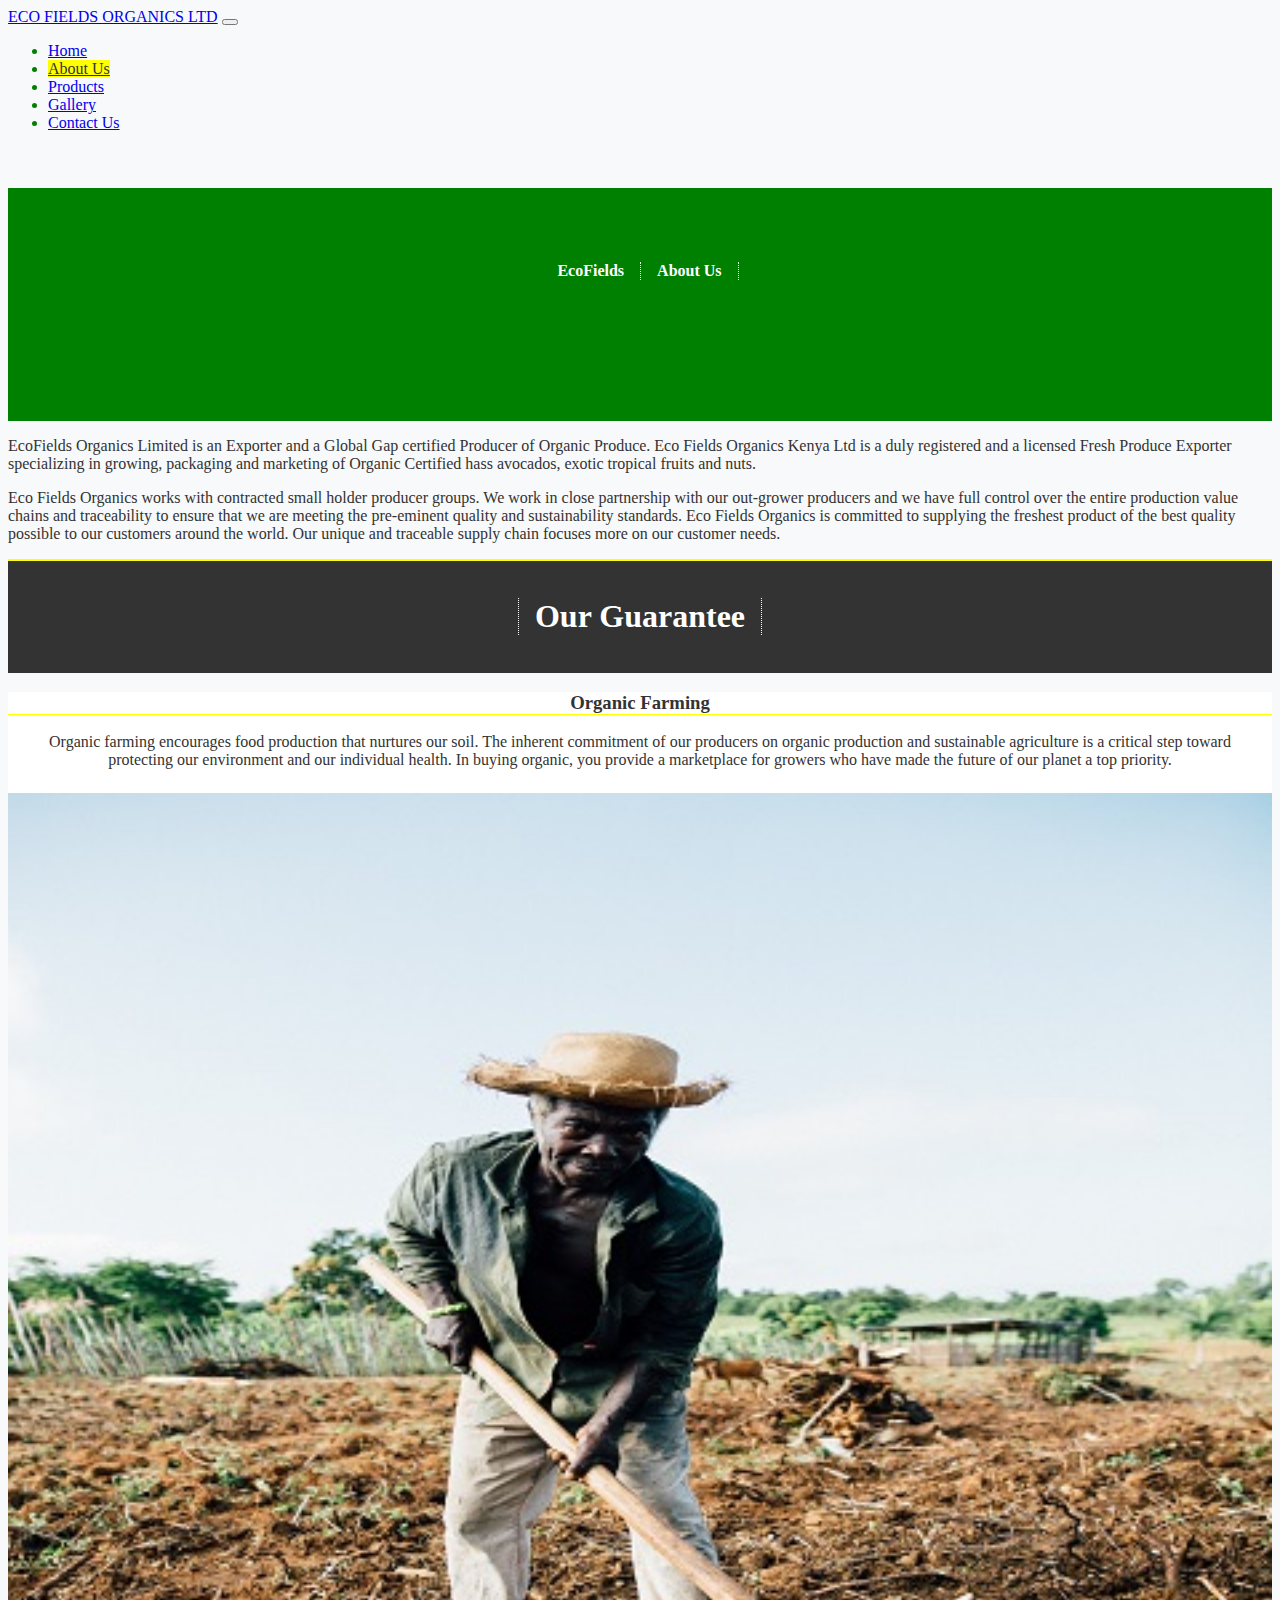
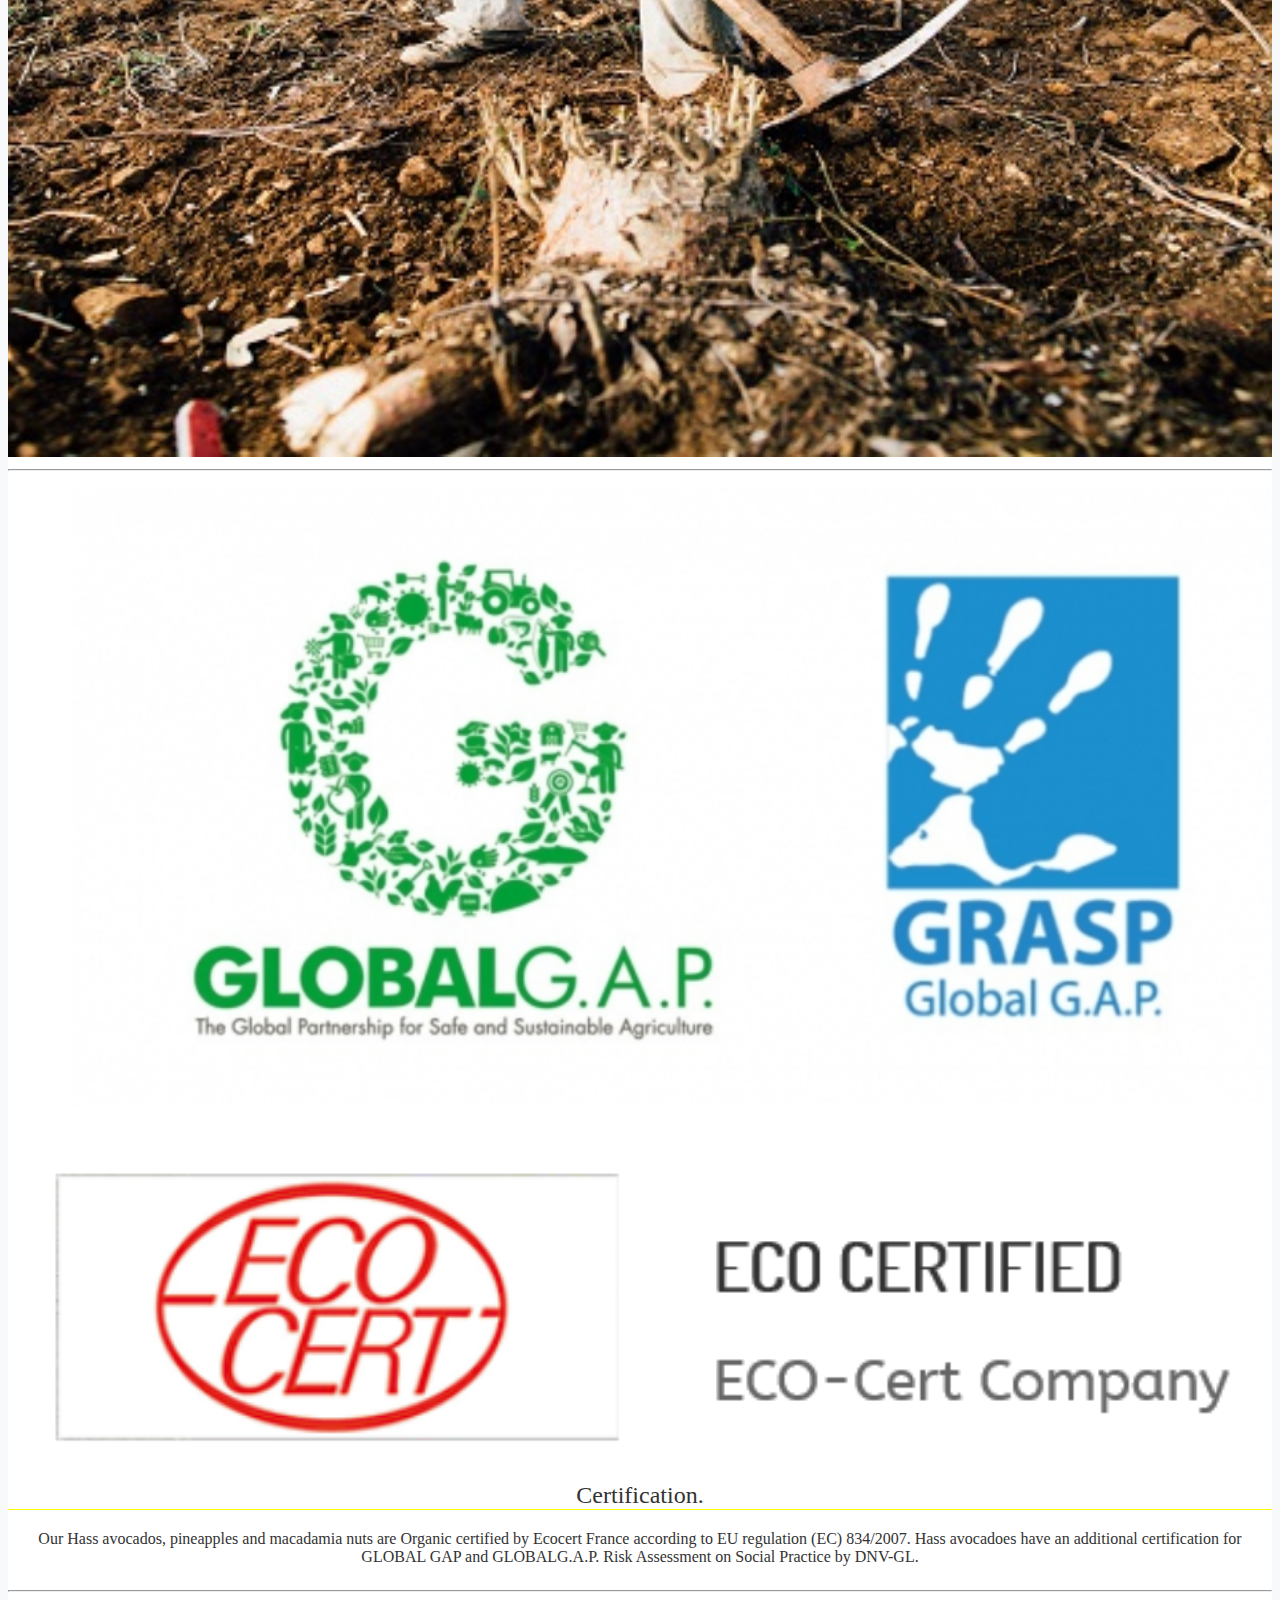
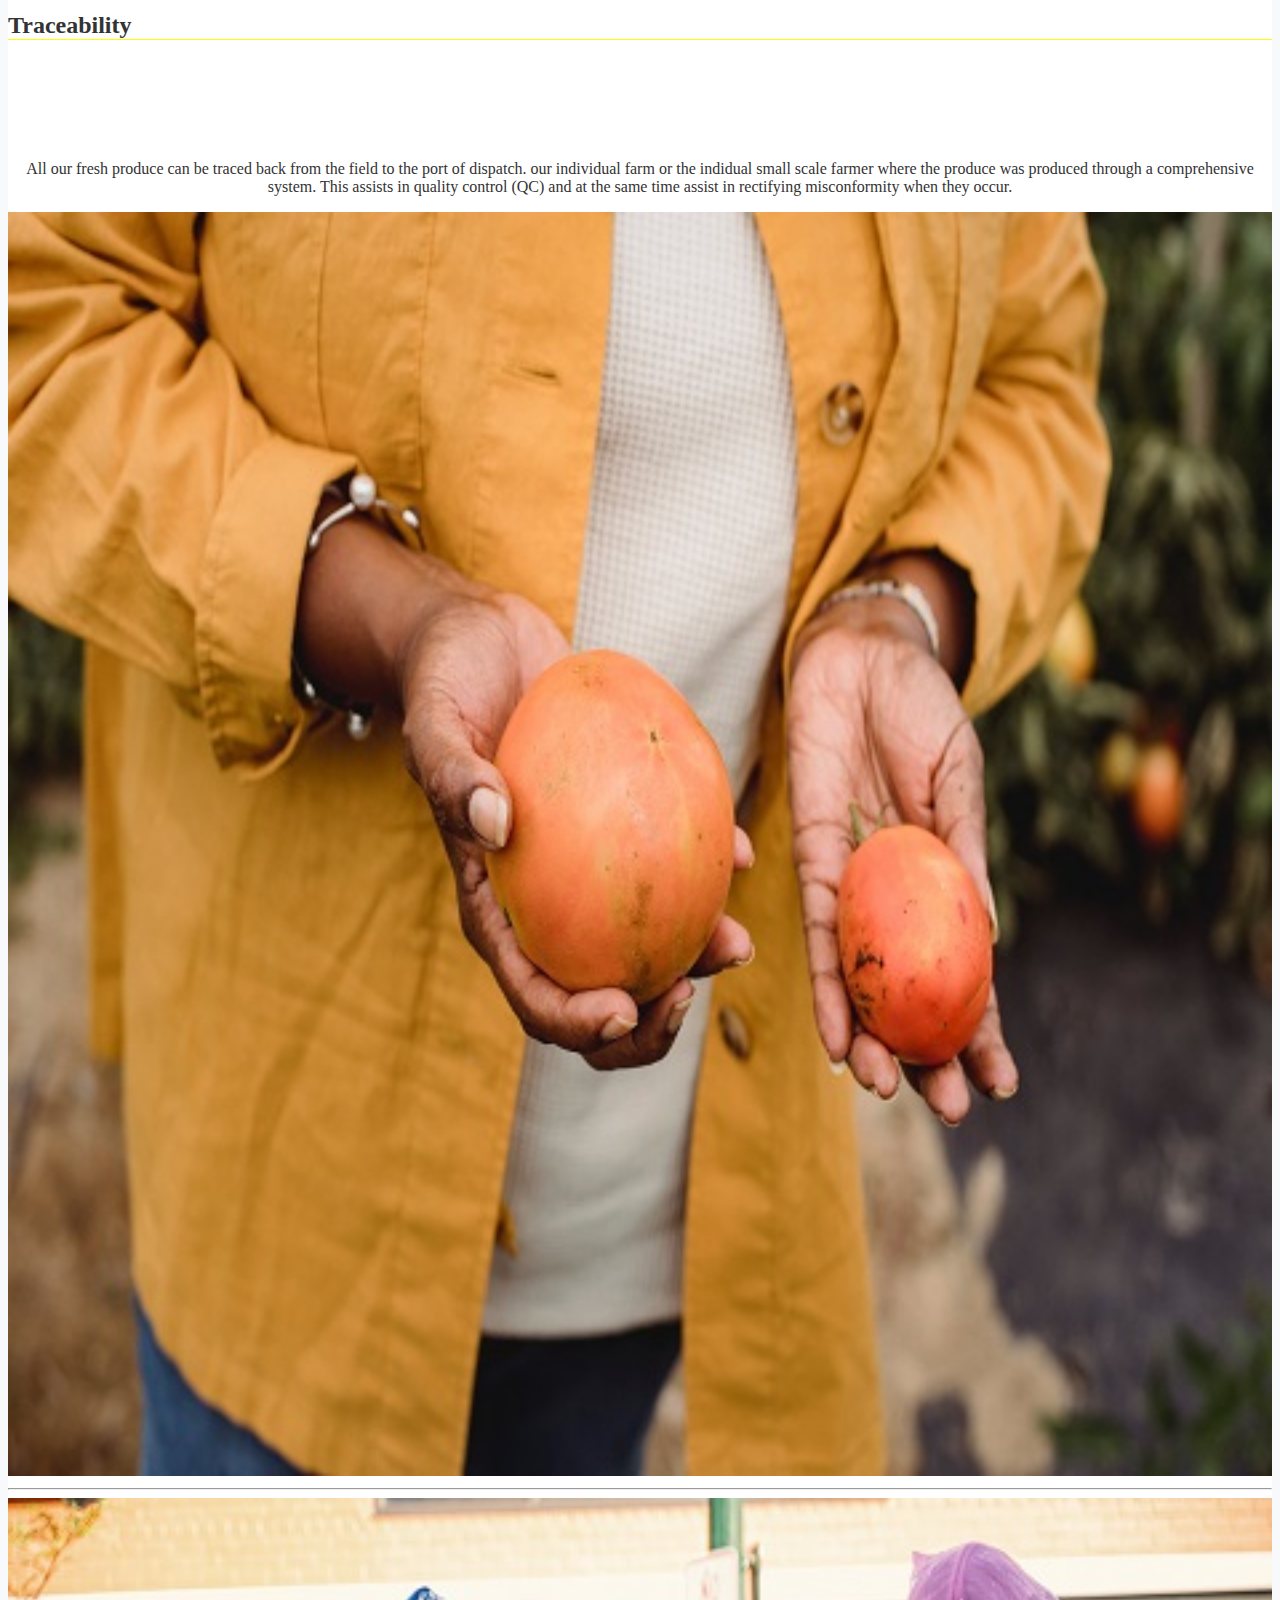
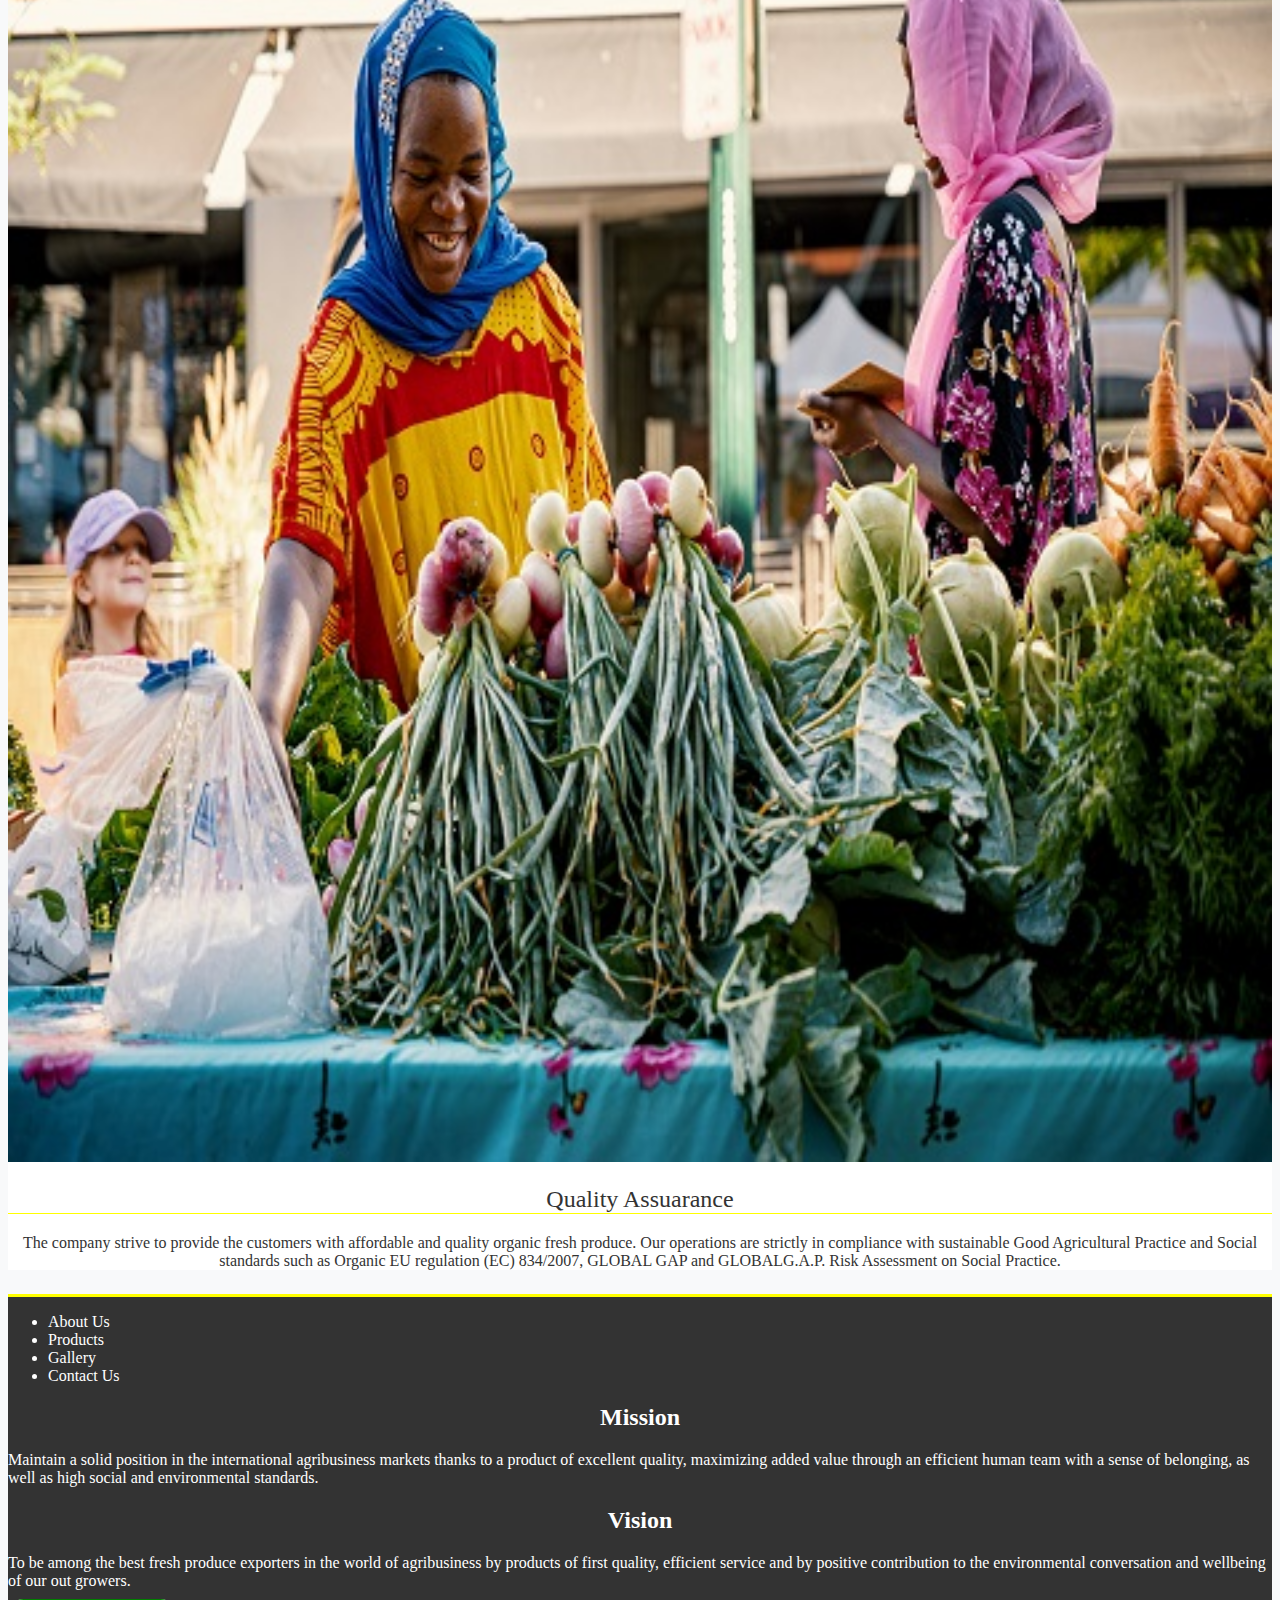
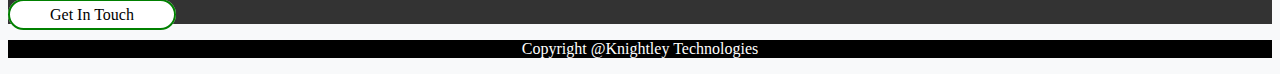
==== commit 948840b1: "updates to the first three pages" ====
--- a/about.html
+++ b/about.html
@@ -42,6 +42,8 @@
            <h4>EcoFields</h4><h4 class="about-h4">About Us</h4>
          </div>
     </section>
+
+
     <!---Introduction Section -->
     <section class="products">
         <div class="container about-us-introduction mt-5">
@@ -64,79 +66,81 @@
                 <h1 class="text-center">Our Guarantee</h1>
         </div>
    </div>
+
+<section class="guarantee">
     <div class="container">
-        <div class="row">
-            <div class="col-md-7 description mt-5">
-                <h3 class='about-h2'>Organic Farming</h3>
-              <p>
-                Organic farming encourages food production that nurtures our soil. The inherent commitment
-                 of our producers on organic production and sustainable agriculture is a critical step toward protecting our environment and our individual health.
-                 In buying organic, you provide a marketplace for growers who have made the future of our planet a top priority.
-              </p>
+            <div class="row">
+                <div class="col-md-7 description mt-5">
+                    <h3 class='about-h2'>Organic Farming</h3>
+                <p>
+                    Organic farming encourages food production that nurtures our soil. The inherent commitment
+                    of our producers on organic production and sustainable agriculture is a critical step toward protecting our environment and our individual health.
+                    In buying organic, you provide a marketplace for growers who have made the future of our planet a top priority.
+                </p>
+                </div>
+                <div class="col-md-5 mt-2">
+                    <img src="img/organic.jpg">
+
+                </div>
             </div>
-            <div class="col-md-5">
-                <img src="img/organic.jpg">
+        
 
+        <hr>
+   
+            <div class="row">
+                <div class="col-md-5">
+                    <img src="img/global_cert.png" width="400px">
+                    <img src="img/eco_cert.png" width="400px">
+
+                </div>
+                <div class="col-md-7 description">
+                    <h2 class="about-h2">Certification.</h2>
+                <p>
+                    Our Hass avocados, pineapples and macadamia nuts are Organic certified by Ecocert France according to EU regulation (EC) 834/2007.
+                    Hass avocadoes have an additional certification for GLOBAL GAP and GLOBALG.A.P. Risk Assessment on Social Practice by DNV-GL.
+                </p>
+                </div>
+            
             </div>
-        </div>
-    </div>
+        
+    <hr>
+    
+            <div class="row">
+                <div class="col-md-7">
+                    <h2 class="about-h2">Traceability</h2>
+                <p class="about">
+            
+                    All our fresh produce can be traced back from the field to the port of dispatch. 
+                    our individual farm or the indidual small scale farmer where the produce was produced through a comprehensive system. 
+                    This assists in quality control (QC) and at the same time assist in rectifying misconformity when they occur.
+                    
+                </p>
+                </div>
+                <div class="col-md-5">
+                    <img src="img/tracebility.jpg">
 
+                </div>
+            </div>
+    
     <hr>
-    <div class="container">
-        <div class="row">
-            <div class="col-md-7">
-                <img src="img/global_cert.png" width="400px">
-                <img src="img/eco_cert.png" width="400px">
+    
+            <div class="row">
+                <div class="col-md-5">
+                    <img src="img/quality.jpg">
 
+                </div>
+                <div class="col-md-7 description">
+                    <h2 class="about-h2">Quality Assuarance</h2>
+                <p>
+                    The company strive to provide the customers with affordable and quality organic fresh produce.
+                    Our operations are strictly in compliance with sustainable Good Agricultural Practice and Social 
+                    standards such as Organic EU regulation (EC) 834/2007, GLOBAL GAP and GLOBALG.A.P. Risk Assessment on Social Practice.
+                </p>
+                </div>
+            
             </div>
-            <div class="col-md-5 description">
-                <h2 class="about-h2">Certification.</h2>
-              <p>
-                Our Hass avocados, pineapples and macadamia nuts are Organic certified by Ecocert France according to EU regulation (EC) 834/2007.
-                Hass avocadoes have an additional certification for GLOBAL GAP and GLOBALG.A.P. Risk Assessment on Social Practice by DNV-GL.
-              </p>
-            </div>
-          
-        </div>
-    </div>
-    <hr>
-    <div class="container">
-        <div class="row">
-            <div class="col-md-7">
-                <h2 class="about-h2">Traceability</h2>
-              <p class="about">
-           
-                All our fresh produce can be traced back from the field to the port of dispatch. 
-                our individual farm or the indidual small scale farmer where the produce was produced through a comprehensive system. 
-                This assists in quality control (QC) and at the same time assist in rectifying misconformity when they occur.
-                
-              </p>
-            </div>
-            <div class="col-md-5">
-                <img src="img/organic.jpg">
-
-            </div>
-        </div>
-    </div>
-    <hr>
-    <div class="container">
-        <div class="row">
-            <div class="col-md-7">
-                <img src="img/organic.jpg">
-
-            </div>
-            <div class="col-md-5 description">
-                <h2 class="about-h2">Quality Assurance</h2>
-              <p>
-                The company strive to provide the customers with affordable and quality organic fresh produce.
-                 Our operations are strictly in compliance with sustainable Good Agricultural Practice and Social 
-                 standards such as Organic EU regulation (EC) 834/2007, GLOBAL GAP and GLOBALG.A.P. Risk Assessment on Social Practice.
-              </p>
-            </div>
-          
-        </div>
-    </div>
-
+</div>
+</section>
     <!--Footer-->
 <footer>
     <div class="container">
--- a/css/style.css
+++ b/css/style.css
@@ -25,6 +25,16 @@
     border-radius:90px;
     background: rgb(255, 255, 255);
   }
+  #readmore1
+  {
+ 
+    padding:5px 20px;
+    text-decoration: none;
+    color:black;
+    border:2px solid yellow;
+    border-radius:90px;
+    background: rgb(255, 255, 255);
+  }
   .viewmore a{
     justify-content: center;
     align-items: center;
@@ -46,6 +56,10 @@
   background: green;
  } 
   #readmore:hover{
+    background: yellow;
+
+  }
+  #readmore1:hover{
     background: yellow;
 
   }
@@ -378,11 +392,11 @@
 .overlayone{
   width:25vw;
   height: 25vh;
-
+  display: block;
   position: relative;
 }
 .overlayinn {
-  background-color: rgba(0, 182, 158, 0.7);
+  background-color: rgba(98, 243, 224, 0.7);
   height: 100%;
   width: 100%;
   opacity: 0;
@@ -397,4 +411,34 @@
   transition: opacity .5s;
 }
 
-
+.get_more_products 
+{
+  text-decoration: none;
+  text-align:center;
+  display:block;
+  margin-bottom: 40px;
+  border:2px solid green ;
+  border-radius: 30px;
+  padding:5px 40px;
+
+}
+
+.centre_btn
+{
+  
+    background-color:yellow;
+    border: none;
+    color: white;
+    padding: 20px 34px;
+    text-align: center;
+    text-decoration: none;
+    display: inline-block;
+    font-size: 20px;
+    margin: 4px 2px;
+    cursor: pointer;
+  
+}
+.guarantee
+{
+  background-color:#fff;
+}